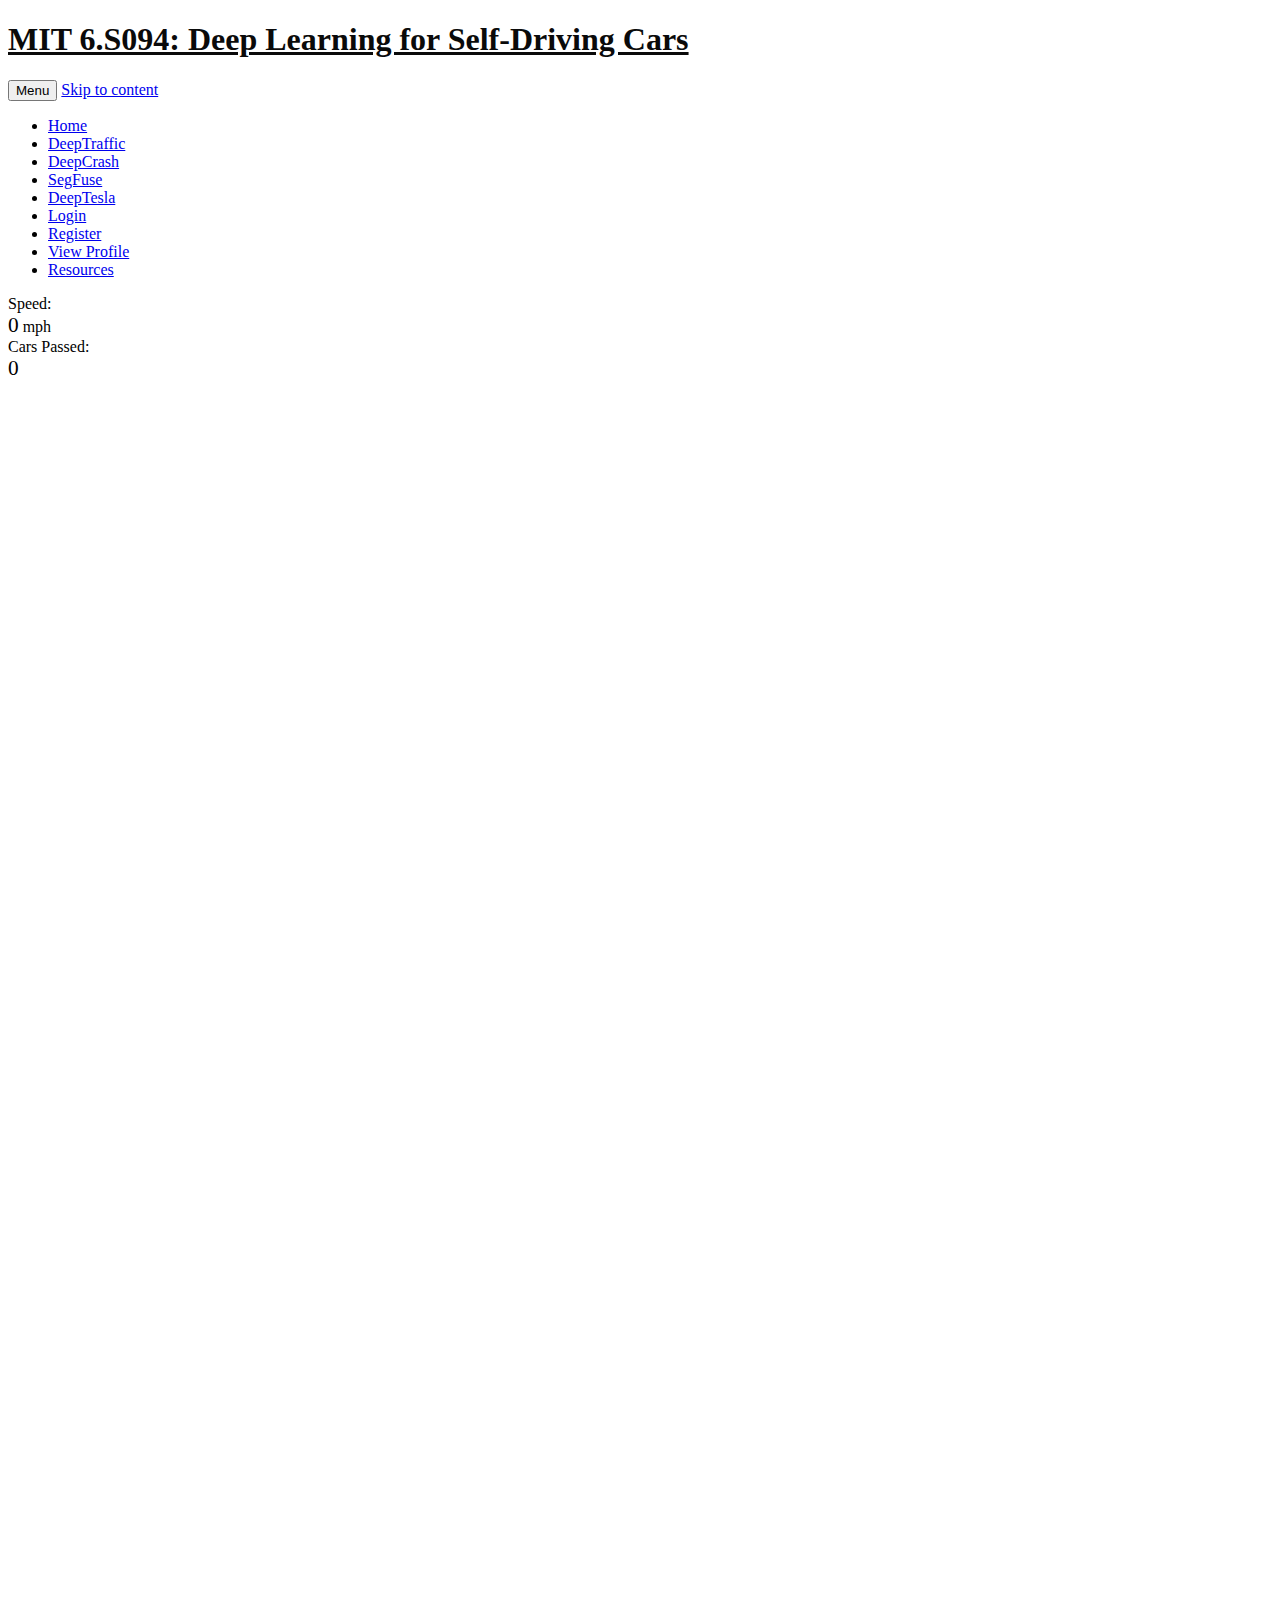
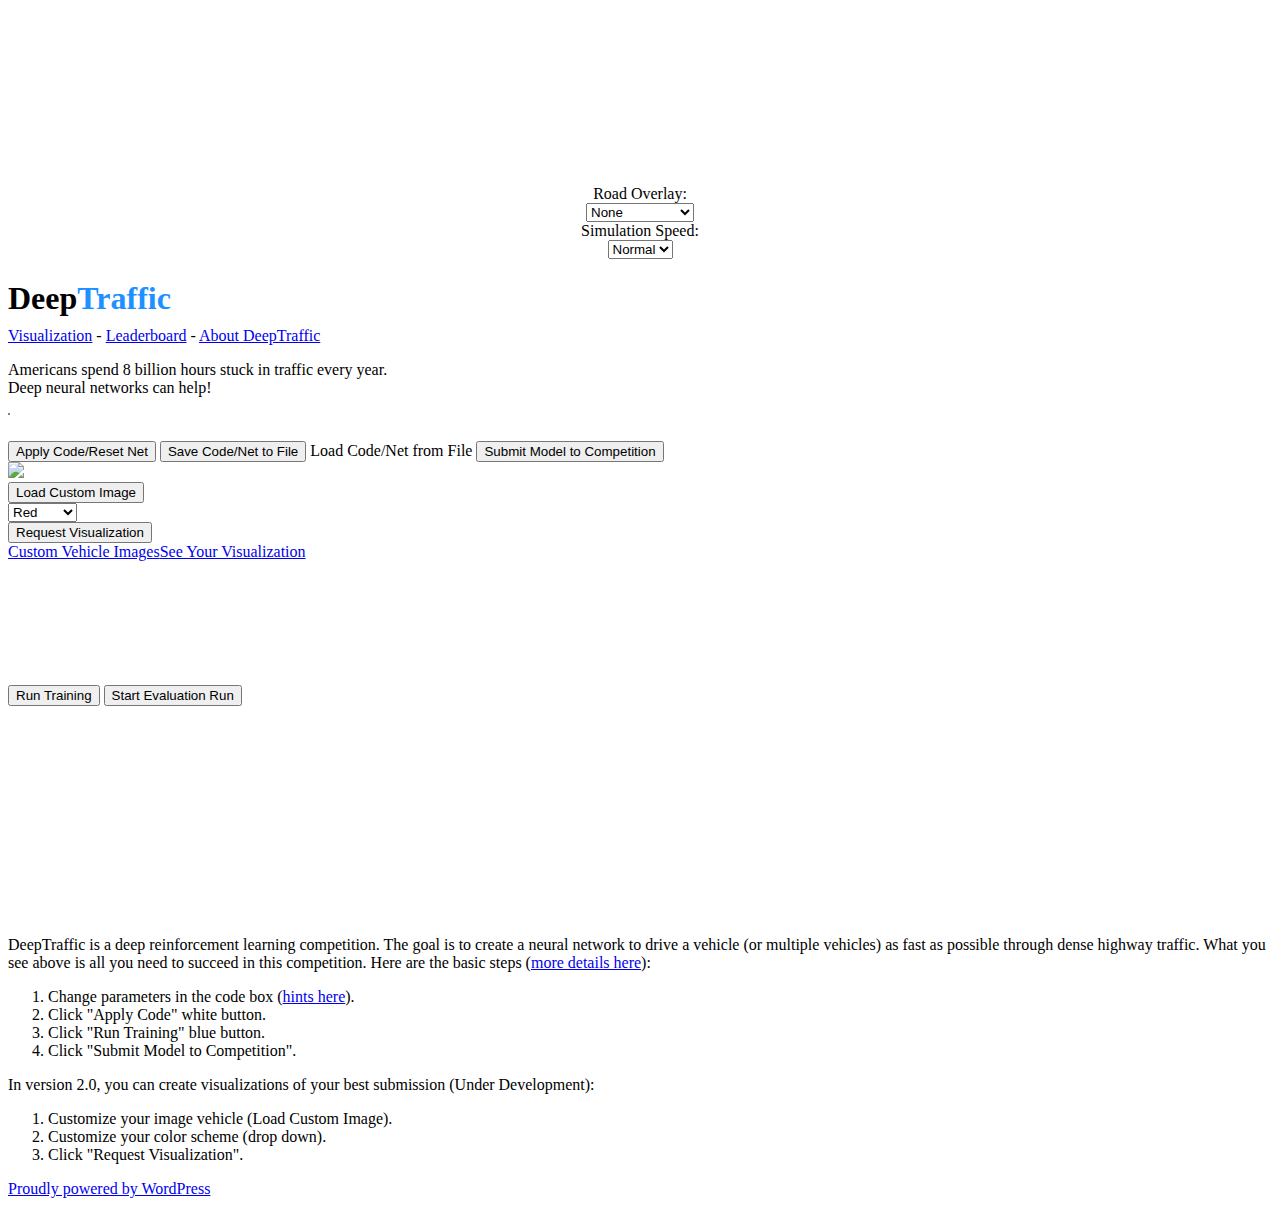
==== DeepTraffic  MIT 6_S094 Deep Learning for Self-Driving Cars.htm @ 1f29df71 "反压缩了js文件" ====
﻿<!DOCTYPE HTML>
<!-- saved from url=(0044)https://selfdrivingcars.mit.edu/deeptraffic/ -->
<!DOCTYPE html PUBLIC "" ""><!--[if IE 7]>
<html class="ie ie7" lang="en-US">
<![endif]--><!--[if IE 8]>
<html class="ie ie8" lang="en-US">
<![endif]--><!--[if !(IE 7) & !(IE 8)]><!--><HTML 
lang="en-US"><!--<![endif]--><HEAD><META content="IE=11.0000" 
http-equiv="X-UA-Compatible">
     
<META charset="UTF-8">     
<META name="viewport" content="width=device-width">     
<META name="description" content="An introduction to deep learning through the applied task of building a self-driving car. Taught by Lex Fridman."> 
    
<META name="keywords" content="deep learning,lex fridman,self-driving cars,mit"> 
    <TITLE>DeepTraffic | MIT 6.S094: Deep Learning for Self-Driving Cars</TITLE> 
    <LINK href="http://gmpg.org/xfn/11" rel="profile">     <LINK href="https://selfdrivingcars.mit.edu/wordpress/xmlrpc.php" 
rel="pingback">         <!--[if lt IE 9]>
    <script src="https://selfdrivingcars.mit.edu/wordpress/wp-content/themes/twentytwelve/js/html5.js" type="text/javascript"></script>
    <![endif]--> 
    <!-- This site is optimized with the Yoast SEO plugin v7.7.3 - https://yoast.com/wordpress/plugins/seo/ --> 
<LINK href="https://selfdrivingcars.mit.edu/deeptraffic/" rel="canonical"> 
<SCRIPT type="application/ld+json">{"@context":"https:\/\/schema.org","@type":"Organization","url":"https:\/\/selfdrivingcars.mit.edu\/","sameAs":["https:\/\/www.facebook.com\/lexfridman","https:\/\/www.instagram.com\/lexfridman\/","https:\/\/www.linkedin.com\/in\/lexfridman\/","http:\/\/www.youtube.com\/lexfridman","https:\/\/twitter.com\/LexFridman"],"@id":"https:\/\/selfdrivingcars.mit.edu\/#organization","name":"MIT 6.S094: Deep Learning for Self-Driving Cars","logo":"http:\/\/selfdrivingcars.mit.edu\/wordpress\/wp-content\/uploads\/2017\/12\/share_image.png"}</SCRIPT>
 <!-- / Yoast SEO plugin. --> <LINK href="//fonts.googleapis.com" rel="dns-prefetch"> 
<LINK href="//s.w.org" rel="dns-prefetch"> <LINK href="https://fonts.gstatic.com" 
rel="preconnect" crossorigin=""> <LINK title="MIT 6.S094: Deep Learning for Self-Driving Cars » Feed" 
href="https://selfdrivingcars.mit.edu/feed/" rel="alternate" type="application/rss+xml"> 
<LINK title="MIT 6.S094: Deep Learning for Self-Driving Cars » Comments Feed" 
href="https://selfdrivingcars.mit.edu/comments/feed/" rel="alternate" type="application/rss+xml">
		 
<SCRIPT type="text/javascript">
			window._wpemojiSettings = {"baseUrl":"https:\/\/s.w.org\/images\/core\/emoji\/2.4\/72x72\/","ext":".png","svgUrl":"https:\/\/s.w.org\/images\/core\/emoji\/2.4\/svg\/","svgExt":".svg","source":{"concatemoji":"https:\/\/selfdrivingcars.mit.edu\/wordpress\/wp-includes\/js\/wp-emoji-release.min.js?ver=4.9.7"}};
			!function(a,b,c){function d(a,b){var c=String.fromCharCode;l.clearRect(0,0,k.width,k.height),l.fillText(c.apply(this,a),0,0);var d=k.toDataURL();l.clearRect(0,0,k.width,k.height),l.fillText(c.apply(this,b),0,0);var e=k.toDataURL();return d===e}function e(a){var b;if(!l||!l.fillText)return!1;switch(l.textBaseline="top",l.font="600 32px Arial",a){case"flag":return!(b=d([55356,56826,55356,56819],[55356,56826,8203,55356,56819]))&&(b=d([55356,57332,56128,56423,56128,56418,56128,56421,56128,56430,56128,56423,56128,56447],[55356,57332,8203,56128,56423,8203,56128,56418,8203,56128,56421,8203,56128,56430,8203,56128,56423,8203,56128,56447]),!b);case"emoji":return b=d([55357,56692,8205,9792,65039],[55357,56692,8203,9792,65039]),!b}return!1}function f(a){var c=b.createElement("script");c.src=a,c.defer=c.type="text/javascript",b.getElementsByTagName("head")[0].appendChild(c)}var g,h,i,j,k=b.createElement("canvas"),l=k.getContext&&k.getContext("2d");for(j=Array("flag","emoji"),c.supports={everything:!0,everythingExceptFlag:!0},i=0;i<j.length;i++)c.supports[j[i]]=e(j[i]),c.supports.everything=c.supports.everything&&c.supports[j[i]],"flag"!==j[i]&&(c.supports.everythingExceptFlag=c.supports.everythingExceptFlag&&c.supports[j[i]]);c.supports.everythingExceptFlag=c.supports.everythingExceptFlag&&!c.supports.flag,c.DOMReady=!1,c.readyCallback=function(){c.DOMReady=!0},c.supports.everything||(h=function(){c.readyCallback()},b.addEventListener?(b.addEventListener("DOMContentLoaded",h,!1),a.addEventListener("load",h,!1)):(a.attachEvent("onload",h),b.attachEvent("onreadystatechange",function(){"complete"===b.readyState&&c.readyCallback()})),g=c.source||{},g.concatemoji?f(g.concatemoji):g.wpemoji&&g.twemoji&&(f(g.twemoji),f(g.wpemoji)))}(window,document,window._wpemojiSettings);
		</SCRIPT>
		 
<STYLE type="text/css">
img.wp-smiley,
img.emoji {
	display: inline !important;
	border: none !important;
	box-shadow: none !important;
	height: 1em !important;
	width: 1em !important;
	margin: 0 .07em !important;
	vertical-align: -0.1em !important;
	background: none !important;
	padding: 0 !important;
}
</STYLE>
 <LINK id="dashicons-css" href="DeepTraffic%20%20MIT%206_S094%20Deep%20Learning%20for%20Self-Driving%20Cars_files/dashicons.min.css" 
rel="stylesheet" type="text/css" media="all"> <LINK id="thickbox-css" href="DeepTraffic%20%20MIT%206_S094%20Deep%20Learning%20for%20Self-Driving%20Cars_files/thickbox.css" 
rel="stylesheet" type="text/css" media="all"> <LINK id="wppb-cpm-style-frontend-css" 
href="DeepTraffic%20%20MIT%206_S094%20Deep%20Learning%20for%20Self-Driving%20Cars_files/style-frontend.css" 
rel="stylesheet" type="text/css" media="all"> <LINK id="wppb-mailchimp-integration-css" 
href="DeepTraffic%20%20MIT%206_S094%20Deep%20Learning%20for%20Self-Driving%20Cars_files/style-front-end.css" 
rel="stylesheet" type="text/css" media="all"> <LINK id="twentytwelve-style-css" 
href="DeepTraffic%20%20MIT%206_S094%20Deep%20Learning%20for%20Self-Driving%20Cars_files/style.css" 
rel="stylesheet" type="text/css" media="all"> <LINK id="child-style-css" href="DeepTraffic%20%20MIT%206_S094%20Deep%20Learning%20for%20Self-Driving%20Cars_files/style(1).css" 
rel="stylesheet" type="text/css" media="all"> <LINK id="twentytwelve-fonts-css" 
href="https://fonts.googleapis.com/css?family=Open+Sans:400italic,700italic,400,700&amp;subset=latin,latin-ext" 
rel="stylesheet" type="text/css" media="all"> <!--[if lt IE 9]>
<link rel='stylesheet' id='twentytwelve-ie-css'  href='https://selfdrivingcars.mit.edu/wordpress/wp-content/themes/twentytwelve/css/ie.css?ver=20121010' type='text/css' media='all' />
<![endif]--> 
<LINK id="lgc-unsemantic-grid-responsive-tablet-css" href="DeepTraffic%20%20MIT%206_S094%20Deep%20Learning%20for%20Self-Driving%20Cars_files/unsemantic-grid-responsive-tablet.css" 
rel="stylesheet" type="text/css" media="all"> <LINK id="amrusers-css" href="DeepTraffic%20%20MIT%206_S094%20Deep%20Learning%20for%20Self-Driving%20Cars_files/amrusersfront.css" 
rel="stylesheet" type="text/css" media="all"> <LINK id="wppb_stylesheet-css" 
href="DeepTraffic%20%20MIT%206_S094%20Deep%20Learning%20for%20Self-Driving%20Cars_files/style-front-end(1).css" 
rel="stylesheet" type="text/css" media="all"> 
<SCRIPT src="DeepTraffic%20%20MIT%206_S094%20Deep%20Learning%20for%20Self-Driving%20Cars_files/jquery.js" type="text/javascript"></SCRIPT>
 
<SCRIPT src="DeepTraffic%20%20MIT%206_S094%20Deep%20Learning%20for%20Self-Driving%20Cars_files/jquery-migrate.min.js" type="text/javascript"></SCRIPT>
 
<SCRIPT src="DeepTraffic%20%20MIT%206_S094%20Deep%20Learning%20for%20Self-Driving%20Cars_files/wppb_cpm_main.js" type="text/javascript"></SCRIPT>
 <LINK href="https://selfdrivingcars.mit.edu/wp-json/" rel="https://api.w.org/"> 
<LINK title="RSD" href="https://selfdrivingcars.mit.edu/wordpress/xmlrpc.php?rsd" 
rel="EditURI" type="application/rsd+xml"> <LINK href="https://selfdrivingcars.mit.edu/wordpress/wp-includes/wlwmanifest.xml" 
rel="wlwmanifest" type="application/wlwmanifest+xml"> 
<META name="GENERATOR" content="MSHTML 11.00.10570.1001"> <LINK href="https://selfdrivingcars.mit.edu/?p=2112" 
rel="shortlink"> <LINK href="https://selfdrivingcars.mit.edu/wp-json/oembed/1.0/embed?url=https%3A%2F%2Fselfdrivingcars.mit.edu%2Fdeeptraffic%2F" 
rel="alternate" type="application/json+oembed"> <LINK href="https://selfdrivingcars.mit.edu/wp-json/oembed/1.0/embed?url=https%3A%2F%2Fselfdrivingcars.mit.edu%2Fdeeptraffic%2F&amp;format=xml" 
rel="alternate" type="text/xml+oembed">		 <!--[if lt IE 9]>
			<link rel="stylesheet" href="https://selfdrivingcars.mit.edu/wordpress/wp-content/plugins/lightweight-grid-columns/css/ie.min.css" />
		<![endif]-->
	 <!-- Plugin: Open external links a new window. Plugin by Kristian Risager Larsen, http://kristianrisagerlarsen.dk . Download it at http://wordpress.org/extend/plugins/open-external-links-in-a-new-window/ --> 
<SCRIPT type="text/javascript">//<![CDATA[
	function external_links_in_new_windows_loop() {
		if (!document.links) {
			document.links = document.getElementsByTagName('a');
		}
		var change_link = false;
		var force = '';
		var ignore = '';

		for (var t=0; t<document.links.length; t++) {
			var all_links = document.links[t];
			change_link = false;
			
			if(document.links[t].hasAttribute('onClick') == false) {
				// forced if the address starts with http (or also https), but does not link to the current domain
				if(all_links.href.search(/^http/) != -1 && all_links.href.search('selfdrivingcars.mit.edu') == -1) {
					// alert('Changeda '+all_links.href);
					change_link = true;
				}
					
				if(force != '' && all_links.href.search(force) != -1) {
					// forced
					// alert('force '+all_links.href);
					change_link = true;
				}
				
				if(ignore != '' && all_links.href.search(ignore) != -1) {
					// alert('ignore '+all_links.href);
					// ignored
					change_link = false;
				}

				if(change_link == true) {
					// alert('Changed '+all_links.href);
					document.links[t].setAttribute('onClick', 'javascript:window.open(\''+all_links.href+'\'); return false;');
					document.links[t].removeAttribute('target');
				}
			}
		}
	}
	
	// Load
	function external_links_in_new_windows_load(func)
	{	
		var oldonload = window.onload;
		if (typeof window.onload != 'function'){
			window.onload = func;
		} else {
			window.onload = function(){
				oldonload();
				func();
			}
		}
	}

	external_links_in_new_windows_load(external_links_in_new_windows_loop);
	//]]></SCRIPT>
     
<SCRIPT>
    function hasWKGoogleAnalyticsCookie() {
      return (new RegExp('wp_wk_ga_untrack_' + document.location.hostname) ).test(document.cookie);
    }
    </SCRIPT>
           
<SCRIPT>
      if( !hasWKGoogleAnalyticsCookie() ) {
        //Google Analytics
        (function(i,s,o,g,r,a,m){i['GoogleAnalyticsObject']=r;i[r]=i[r]||function(){
        (i[r].q=i[r].q||[]).push(arguments)},i[r].l=1*new Date();a=s.createElement(o),
        m=s.getElementsByTagName(o)[0];a.async=1;a.src=g;m.parentNode.insertBefore(a,m)
        })(window,document,'script','https://www.google-analytics.com/analytics.js','ga');
        ga('create', 'UA-301574-16', 'auto');

          
        ga('send', 'pageview');
      }
      </SCRIPT>
        	 
<STYLE id="twentytwelve-header-css" type="text/css">
			.site-header h1 a,
		.site-header h2 {
			color: #0a0a0a;
		}
		</STYLE>
	 
<STYLE id="custom-background-css" type="text/css">
body.custom-background { background-color: #ffffff; }
</STYLE>
         
<SCRIPT src="DeepTraffic%20%20MIT%206_S094%20Deep%20Learning%20for%20Self-Driving%20Cars_files/convnet.js"></SCRIPT>
     
<SCRIPT src="DeepTraffic%20%20MIT%206_S094%20Deep%20Learning%20for%20Self-Driving%20Cars_files/util.js"></SCRIPT>
     
<SCRIPT src="DeepTraffic%20%20MIT%206_S094%20Deep%20Learning%20for%20Self-Driving%20Cars_files/vis.js"></SCRIPT>
     
<SCRIPT src="DeepTraffic%20%20MIT%206_S094%20Deep%20Learning%20for%20Self-Driving%20Cars_files/deepqlearn.js"></SCRIPT>
     
<SCRIPT src="DeepTraffic%20%20MIT%206_S094%20Deep%20Learning%20for%20Self-Driving%20Cars_files/croppie.min.js"></SCRIPT>
     <LINK href="DeepTraffic%20%20MIT%206_S094%20Deep%20Learning%20for%20Self-Driving%20Cars_files/croppie.css" 
rel="stylesheet">     <LINK href="DeepTraffic%20%20MIT%206_S094%20Deep%20Learning%20for%20Self-Driving%20Cars_files/sweetalert.min.css" 
rel="stylesheet">     
<SCRIPT src="DeepTraffic%20%20MIT%206_S094%20Deep%20Learning%20for%20Self-Driving%20Cars_files/sweetalert.min.js"></SCRIPT>
     <LINK href="DeepTraffic%20%20MIT%206_S094%20Deep%20Learning%20for%20Self-Driving%20Cars_files/skeleton_lex_modified.css" 
rel="stylesheet">     <LINK href="DeepTraffic%20%20MIT%206_S094%20Deep%20Learning%20for%20Self-Driving%20Cars_files/deeptraffic_style.css" 
rel="stylesheet">    </HEAD> 
<BODY class="page-template-default page page-id-2112 custom-background full-width custom-background-white custom-font-enabled">
<DIV class="hfeed site" id="page"><HEADER class="site-header" id="masthead" 
role="banner"><HGROUP>
<H1 class="site-title"><A title="MIT 6.S094: Deep Learning for Self-Driving Cars" 
href="https://selfdrivingcars.mit.edu/" rel="home">MIT 6.S094: Deep Learning for 
Self-Driving Cars</A></H1>
<H2 class="site-description"></H2></HGROUP><NAV class="main-navigation" id="site-navigation" 
role="navigation"><BUTTON class="menu-toggle">Menu</BUTTON>			 <A title="Skip to content" 
class="assistive-text" href="https://selfdrivingcars.mit.edu/deeptraffic/#content">Skip 
to content</A>			 
<DIV class="menu-menu-1-container">
<UL class="nav-menu" id="menu-menu-1">
  <LI class="menu-item menu-item-type-post_type menu-item-object-page menu-item-home menu-item-35" 
  id="menu-item-35"><A href="https://selfdrivingcars.mit.edu/">Home</A></LI>
  <LI class="menu-item menu-item-type-custom menu-item-object-custom current-menu-item menu-item-327" 
  id="menu-item-327"><A 
  href="https://selfdrivingcars.mit.edu/deeptraffic">DeepTraffic</A></LI>
  <LI class="menu-item menu-item-type-custom menu-item-object-custom menu-item-2104" 
  id="menu-item-2104"><A 
  href="https://selfdrivingcars.mit.edu/deepcrash">DeepCrash</A></LI>
  <LI class="menu-item menu-item-type-custom menu-item-object-custom menu-item-2105" 
  id="menu-item-2105"><A 
  href="https://selfdrivingcars.mit.edu/segfuse">SegFuse</A></LI>
  <LI class="menu-item menu-item-type-custom menu-item-object-custom menu-item-326" 
  id="menu-item-326"><A 
  href="https://selfdrivingcars.mit.edu/deeptesla">DeepTesla</A></LI>
  <LI class="menu-item menu-item-type-wppb_cpm_login_logout menu-item-object-custom menu-item-78" 
  id="menu-item-78"><A 
  href="https://selfdrivingcars.mit.edu/login">Login</A></LI>
  <LI class="menu-item menu-item-type-post_type menu-item-object-page menu-item-112" 
  id="menu-item-112"><A 
  href="https://selfdrivingcars.mit.edu/register/">Register</A></LI>
  <LI class="menu-item menu-item-type-post_type menu-item-object-page menu-item-325" 
  id="menu-item-325"><A href="https://selfdrivingcars.mit.edu/profile/">View 
  Profile</A></LI>
  <LI class="menu-item menu-item-type-post_type menu-item-object-page menu-item-339" 
  id="menu-item-339"><A 
  href="https://selfdrivingcars.mit.edu/resources/">Resources</A></LI></UL></DIV></NAV><!-- #site-navigation -->
			 </HEADER><!-- #masthead -->	 
<DIV class="wrapper" id="main"><IMG id="whiteCarSmall" style="display: none;" 
src="DeepTraffic%20%20MIT%206_S094%20Deep%20Learning%20for%20Self-Driving%20Cars_files/car-white-small.png"> 
<IMG id="redCarSmall" style="display: none;" src="DeepTraffic%20%20MIT%206_S094%20Deep%20Learning%20for%20Self-Driving%20Cars_files/car-red-small.png"> 
<DIV class="mainContainer">
<DIV class="infoCol">
<DIV class="speedBox">      Speed: <BR><SPAN id="mph" 
style="font-size: 16pt;">0</SPAN> mph<BR> Cars Passed: <BR><SPAN id="passed" 
style="font-size: 16pt;">0</SPAN>     </DIV></DIV>
<DIV class="gameCol"><CANVAS width="400" height="1400" id="canvas"></CANVAS>     
<BR>
<DIV style="text-align: center;"><SPAN>Road Overlay:</SPAN>       <BR><SELECT 
class="button-small" onchange="setDrawingStyle(this)"><OPTION 
  value="normal">None</OPTION>         <OPTION value="cutout">Learning 
  Input</OPTION>         <OPTION value="safety">Safety System</OPTION>         
  <OPTION value="full">Full Map</OPTION>       </SELECT><BR><SPAN>Simulation 
Speed:</SPAN>       <BR><SELECT class="button-small" onchange="setFast(this.value == 'true')"><OPTION 
  value="false">Normal</OPTION>         <OPTION value="true">Fast</OPTION>       
</SELECT>     </DIV></DIV>
<DIV class="codeCol">
<DIV class="headline">
<H1 style="margin-bottom: 10px;">Deep<SPAN 
style="color: dodgerblue;">Traffic</SPAN></H1><!--            <a style="color: inherit;" href="/">Main Page</a>--> 
      <A href="https://selfdrivingcars.mit.edu/deeptraffic-visualization" 
target="_blank">Visualization</A>      - <A href="https://selfdrivingcars.mit.edu/deeptraffic-leaderboard" 
target="_blank">Leaderboard</A>      - <A href="https://selfdrivingcars.mit.edu/deeptraffic-about" 
target="_blank">About DeepTraffic</A>       
<P>Americans spend 8 billion hours stuck in traffic every year.<BR>Deep neural 
networks can help!</P></DIV>
<DIV class="codeBox" id="container" style="border: 1px solid grey; border-image: none; vertical-align: top; display: inline-block;"></DIV>
<DIV style="margin-top: 10px;"><BUTTON class="button-small" 
onclick="run()">Apply Code/Reset Net</BUTTON>       <BUTTON class="button-small" 
id="downloadCodeButton">Save Code/Net to File</BUTTON>       <A id="blobDownload" 
style="display: none;"></A>       <LABEL class="button button-small" for="filePicker">Load 
Code/Net from File</LABEL>       
<INPUT id="filePicker" style="display: none;" onchange="readFile(this)" type="file"> 
      <BUTTON class="button-small" onclick="submitNet()">Submit Model to 
Competition</BUTTON>     </DIV>
<DIV>
<DIV id="vehicle-div">
<DIV id="croppie-container" style="display: none;"></DIV>
<DIV><IMG id="vehicle" src="DeepTraffic%20%20MIT%206_S094%20Deep%20Learning%20for%20Self-Driving%20Cars_files/car-red.png"></DIV>
<DIV><BUTTON class="button-primary button-small" id="cropImage" style="display: none;">cropImage</BUTTON> 
          <BUTTON class="button-small" id="loadFile">Load Custom Image</BUTTON>  
         
<DIV><SELECT name="colors" class="button-small" id="colorscheme"><OPTION id="red" 
  value="#FF0000">Red</OPTION>               <OPTION id="maroon" 
  value="#800000">Maroon</OPTION>               <OPTION id="black" value="#000000">Black</OPTION> 
                <OPTION id="silver" value="#C0C0C0">Sliver</OPTION>              
   <OPTION id="yellow" value="#FFFF00">Yellow</OPTION>               <OPTION id="lime" 
  value="#00FF00">Lime</OPTION>               <OPTION id="green" 
  value="#008000">Green</OPTION>               <OPTION id="aqua" 
  value="#00FFFF">Aqua</OPTION>               <OPTION id="teal" 
  value="#008080">Teal</OPTION>               <OPTION id="blue" 
  value="#0000FF">Blue</OPTION>               <OPTION id="navy" 
  value="#0000F0">Navy</OPTION>               <OPTION id="fuchsia" value="#FF00FF">Fuchsia</OPTION> 
                <OPTION id="purple" value="#800080">Purple</OPTION>             
</SELECT>           </DIV>
<DIV><BUTTON class="button-small" id="requestVisualization">Request 
Visualization</BUTTON>           </DIV></DIV>
<DIV class="example-links"><A href="https://selfdrivingcars.mit.edu/deeptraffic-custom-car-gallery/" 
target="_blank">Custom Vehicle Images</A><A href="https://selfdrivingcars.mit.edu/deeptraffic-visualization/" 
target="_blank">See Your Visualization</A></DIV></DIV>
<DIV><CANVAS width="350" height="120" id="graph_canvas"></CANVAS>         <BR>
<DIV style="margin-bottom: 10px;"><BUTTON class="button-small button-primary" 
id="trainButton" onclick="train()">Run Training</BUTTON>           <PROGRESS id="trainProgress" 
style="display: none;" value="0" max="100"></PROGRESS>           <BUTTON class="button-small button-primary" 
id="evalButton" onclick="startEvalRun()">Start Evaluation Run           
</BUTTON>           <PROGRESS id="evalProgress" style="display: none;" value="0" 
max="100"></PROGRESS>         </DIV>
<DIV style="width: 449px; overflow: auto;"><CANVAS width="550" height="200" id="net_canvas"></CANVAS> 
          <BR></DIV></DIV></DIV></DIV></DIV>
<P>    DeepTraffic is a deep reinforcement learning competition. The goal is to 
create a neural network to drive a vehicle (or multiple vehicles) as fast as 
possible through dense highway traffic. What you see above is all you need to 
succeed in this competition. Here are the basic steps (<A href="https://selfdrivingcars.mit.edu/deeptraffic-about/">more 
details here</A>): </P>
<OL>
  <LI>Change parameters in the code box (<A href="https://selfdrivingcars.mit.edu/deeptraffic-about/">hints 
  here</A>).</LI>
  <LI>Click "Apply Code" white button.</LI>
  <LI>Click "Run Training" blue button.</LI>
  <LI>Click "Submit Model to Competition".</LI></OL>
<P>    In version 2.0, you can create visualizations of your best submission 
(Under Development): </P>
<OL>
  <LI>Customize your image vehicle (Load Custom Image).</LI>
  <LI>Customize your color scheme (drop down).</LI>
  <LI>Click "Request Visualization".</LI></OL>
<SCRIPT src="DeepTraffic%20%20MIT%206_S094%20Deep%20Learning%20for%20Self-Driving%20Cars_files/helperStuff.js"></SCRIPT>
 
<SCRIPT id="sampleCode" type="text/javascript">
//<![CDATA[

// a few things don't have var in front of them - they update already existing variables the game needs
lanesSide = 0;
patchesAhead = 1;
patchesBehind = 0;
trainIterations = 10000;

// the number of other autonomous vehicles controlled by your network
otherAgents = 0; // max of 10

var num_inputs = (lanesSide * 2 + 1) * (patchesAhead + patchesBehind);
var num_actions = 5;
var temporal_window = 3;
var network_size = num_inputs * temporal_window + num_actions * temporal_window + num_inputs;

var layer_defs = [];
    layer_defs.push({
    type: 'input',
    out_sx: 1,
    out_sy: 1,
    out_depth: network_size
});
layer_defs.push({
    type: 'fc',
    num_neurons: 1,
    activation: 'relu'
});
layer_defs.push({
    type: 'regression',
    num_neurons: num_actions
});

var tdtrainer_options = {
    learning_rate: 0.001,
    momentum: 0.0,
    batch_size: 64,
    l2_decay: 0.01
};

var opt = {};
opt.temporal_window = temporal_window;
opt.experience_size = 3000;
opt.start_learn_threshold = 500;
opt.gamma = 0.7;
opt.learning_steps_total = 10000;
opt.learning_steps_burnin = 1000;
opt.epsilon_min = 0.0;
opt.epsilon_test_time = 0.0;
opt.layer_defs = layer_defs;
opt.tdtrainer_options = tdtrainer_options;

brain = new deepqlearn.Brain(num_inputs, num_actions, opt);

learn = function (state, lastReward) {
brain.backward(lastReward);
var action = brain.forward(state);

draw_net();
draw_stats();

return action;
}

//]]>
</SCRIPT>
 
<SCRIPT src="DeepTraffic%20%20MIT%206_S094%20Deep%20Learning%20for%20Self-Driving%20Cars_files/gameopt.js"></SCRIPT>
 
<SCRIPT src="DeepTraffic%20%20MIT%206_S094%20Deep%20Learning%20for%20Self-Driving%20Cars_files/loader.js"></SCRIPT>
 
<SCRIPT src="DeepTraffic%20%20MIT%206_S094%20Deep%20Learning%20for%20Self-Driving%20Cars_files/site.js"></SCRIPT>
 <INPUT id="inputCarToLoad" style="display: none;" type="file" accept=".png"> 
<SCRIPT src="DeepTraffic%20%20MIT%206_S094%20Deep%20Learning%20for%20Self-Driving%20Cars_files/image_uploader.js"></SCRIPT>
	 </DIV><!-- #main .wrapper -->	 <FOOTER id="colophon" role="contentinfo">
<DIV class="site-info"><A title="Semantic Personal Publishing Platform" href="https://wordpress.org/">Proudly 
powered by WordPress</A>		 </DIV><!-- .site-info -->	 </FOOTER><!-- #colophon --> 
</DIV><!-- #page --> 
<SCRIPT type="text/javascript">
/* <![CDATA[ */
var thickboxL10n = {"next":"Next >","prev":"< Prev","image":"Image","of":"of","close":"Close","noiframes":"This feature requires inline frames. You have iframes disabled or your browser does not support them.","loadingAnimation":"https:\/\/selfdrivingcars.mit.edu\/wordpress\/wp-includes\/js\/thickbox\/loadingAnimation.gif"};
/* ]]> */
</SCRIPT>
 
<SCRIPT src="DeepTraffic%20%20MIT%206_S094%20Deep%20Learning%20for%20Self-Driving%20Cars_files/thickbox.js" type="text/javascript"></SCRIPT>
 
<SCRIPT src="DeepTraffic%20%20MIT%206_S094%20Deep%20Learning%20for%20Self-Driving%20Cars_files/navigation.js" type="text/javascript"></SCRIPT>
 
<SCRIPT src="DeepTraffic%20%20MIT%206_S094%20Deep%20Learning%20for%20Self-Driving%20Cars_files/wp-embed.min.js" type="text/javascript"></SCRIPT>
 </BODY></HTML>
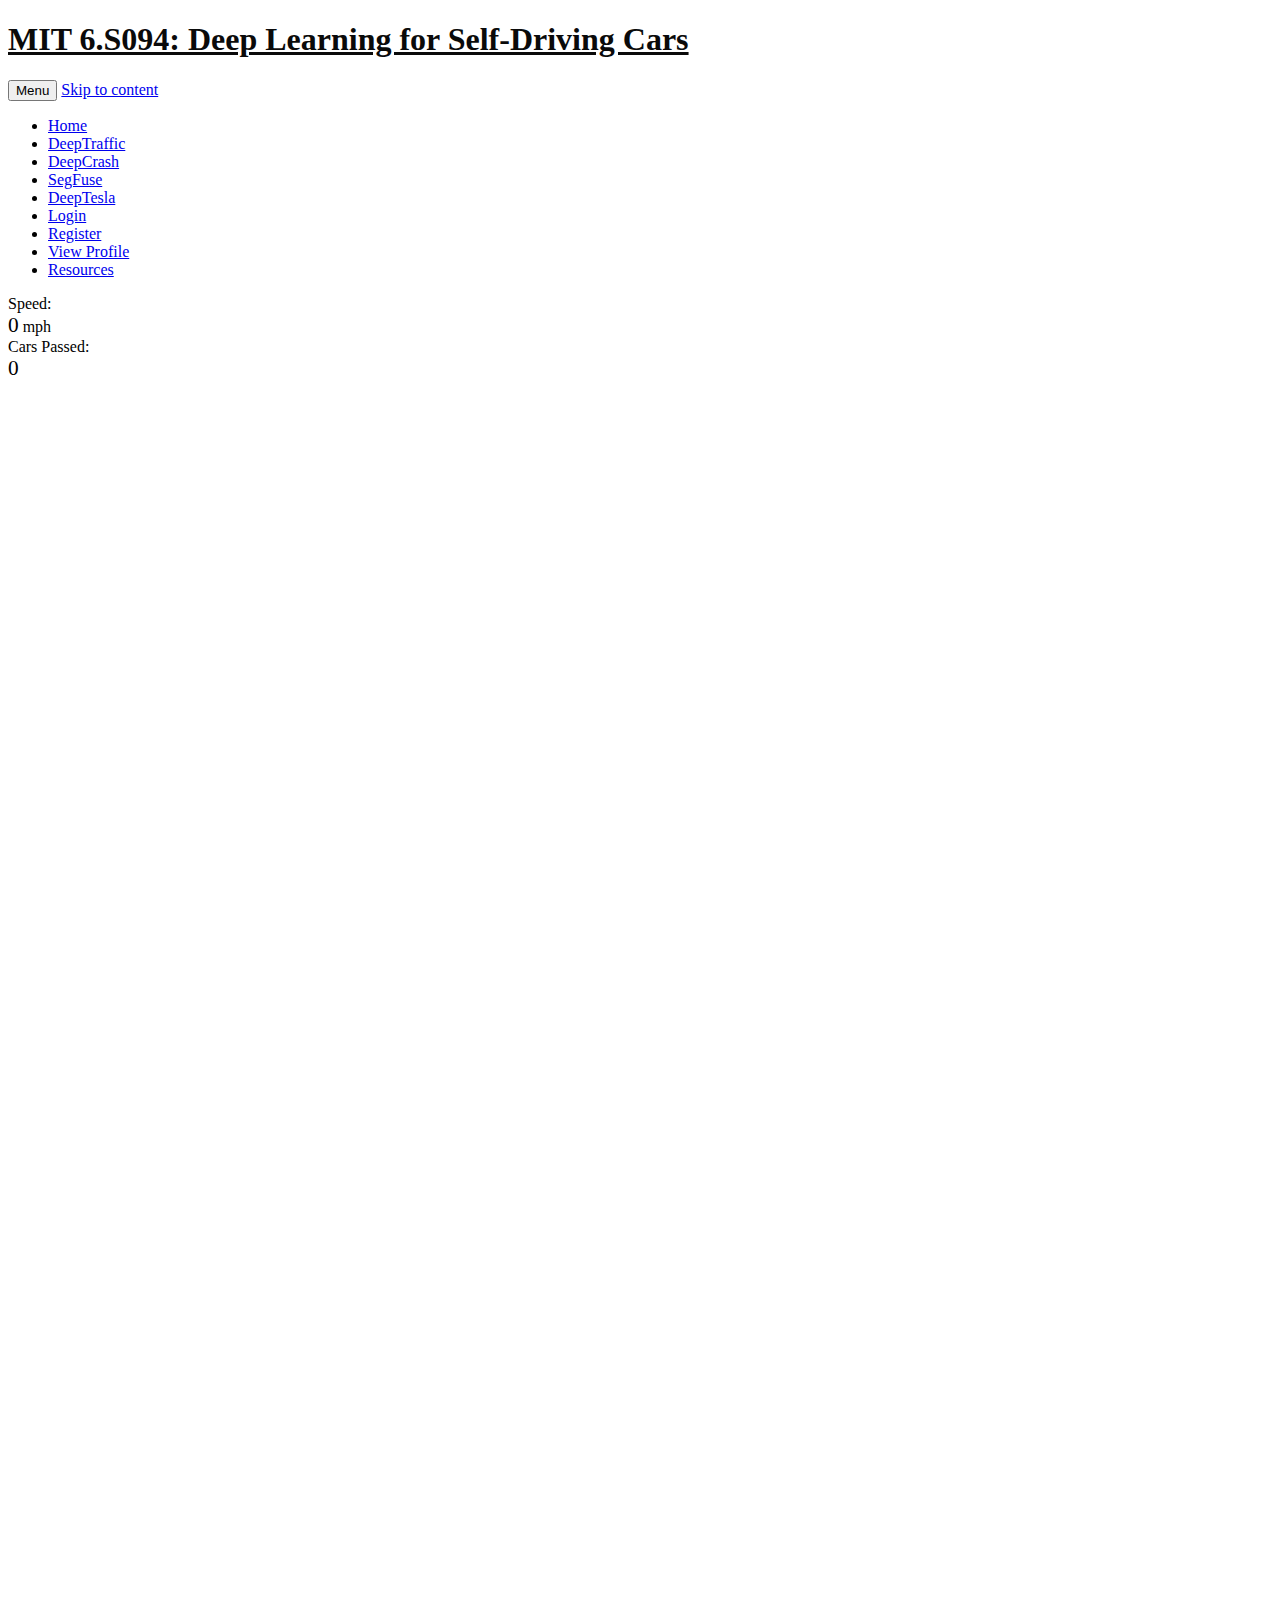
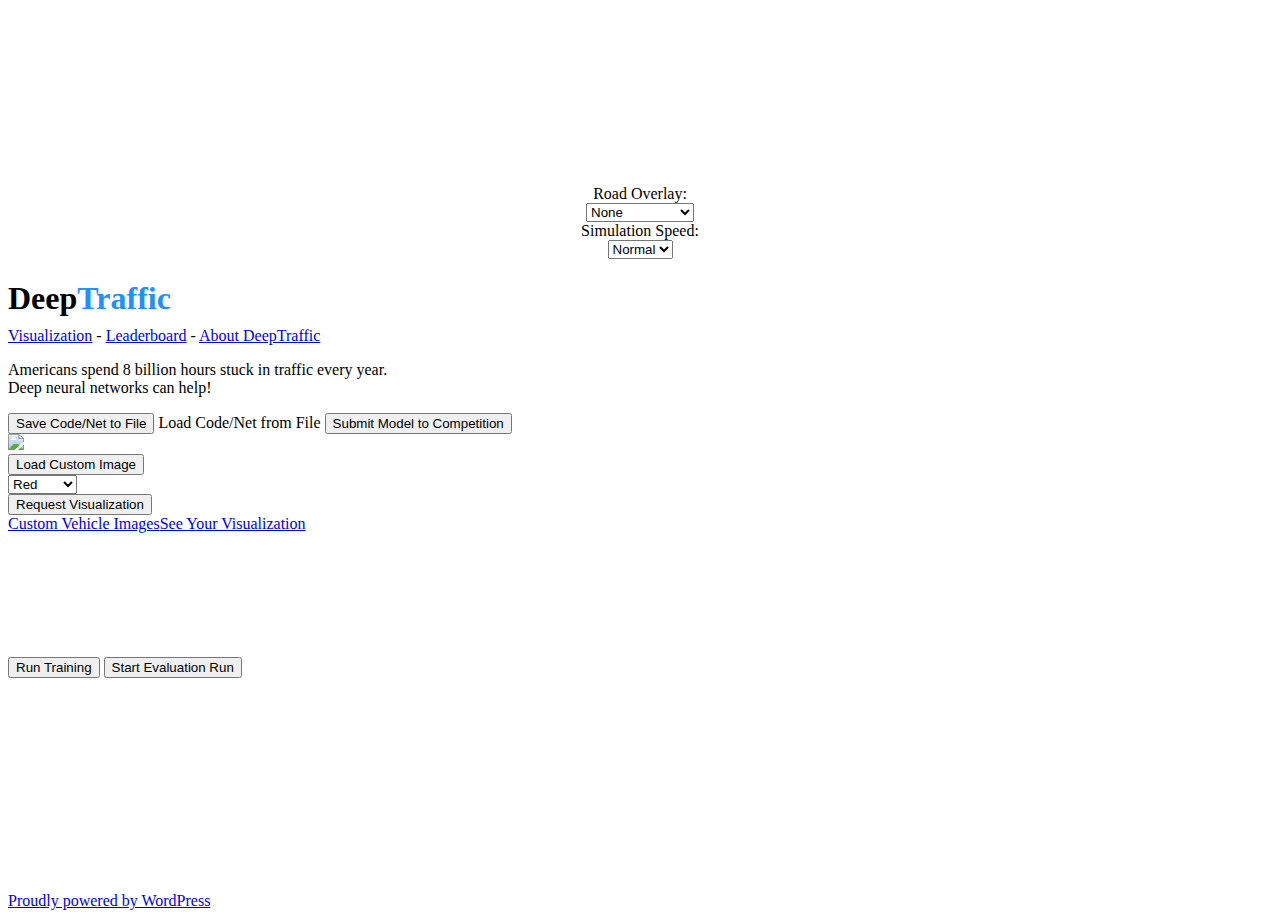
==== commit df56da06: "第一次修改，删掉了一些多余的东西，数据处理还没有实现" ====
--- a/DeepTraffic  MIT 6_S094 Deep Learning for Self-Driving Cars.htm
+++ b/DeepTraffic  MIT 6_S094 Deep Learning for Self-Driving Cars.htm
@@ -85,21 +85,23 @@
 <SCRIPT type="text/javascript">//<![CDATA[
 	function external_links_in_new_windows_loop() {
 		if (!document.links) {
-			document.links = document.getElementsByTagName('a');
+			document.links = document.getElementsByTagName('a');//返回带有指定标签名的对象连接。找到tag是a的文件链接，下文看出是一个二维数组
 		}
-		var change_link = false;
+		var change_link = false;//初始化链接为false
 		var force = '';
 		var ignore = '';
 
 		for (var t=0; t<document.links.length; t++) {
-			var all_links = document.links[t];
-			change_link = false;
+			var all_links = document.links[t];//取出链接的每一个字符存在all_links里面
+			change_link = false;//初始设定链接没有改变
 			
-			if(document.links[t].hasAttribute('onClick') == false) {
-				// forced if the address starts with http (or also https), but does not link to the current domain
+			if(document.links[t].hasAttribute('onClick') == false) {//如果链接中的第t个字符串中包含了onClick这个操作，如果有按钮被按下
+				// forced if the address starts with http (or also https), but does not link to the current domain。如果地址以http(或https)开头，但不链接到当前域，则强制执行
 				if(all_links.href.search(/^http/) != -1 && all_links.href.search('selfdrivingcars.mit.edu') == -1) {
+				    //超链接如果有http并且有selfdrivingcars.mit.edu
 					// alert('Changeda '+all_links.href);
-					change_link = true;
+					change_link = true;//链接有改变
+
 				}
 					
 				if(force != '' && all_links.href.search(force) != -1) {
@@ -145,17 +147,26 @@
       return (new RegExp('wp_wk_ga_untrack_' + document.location.hostname) ).test(document.cookie);
     }
     </SCRIPT>
-           
+
+    <!--这一部分在初始化GA，GA是强大的网站流量分析工具-->
 <SCRIPT>
       if( !hasWKGoogleAnalyticsCookie() ) {
         //Google Analytics
-        (function(i,s,o,g,r,a,m){i['GoogleAnalyticsObject']=r;i[r]=i[r]||function(){
-        (i[r].q=i[r].q||[]).push(arguments)},i[r].l=1*new Date();a=s.createElement(o),
-        m=s.getElementsByTagName(o)[0];a.async=1;a.src=g;m.parentNode.insertBefore(a,m)
+          //下面都是初始化GA的操作
+        (function(i,s,o,g,r,a,m){
+            i['GoogleAnalyticsObject']=r;
+            i[r]=i[r]||function(){
+                (i[r].q=i[r].q||[]).push(arguments)
+            }
+            ,i[r].l=1*new Date();
+            a=s.createElement(o),
+                m=s.getElementsByTagName(o)[0];
+            a.async=1;
+            a.src=g;
+            m.parentNode.insertBefore(a,m)
         })(window,document,'script','https://www.google-analytics.com/analytics.js','ga');
         ga('create', 'UA-301574-16', 'auto');
-
-          
+        //创建代码中的跟踪器，像这样创建的跟踪器对象其name为t0，ID为UA-301574-16
         ga('send', 'pageview');
       }
       </SCRIPT>
@@ -180,21 +191,32 @@
 <SCRIPT src="DeepTraffic%20%20MIT%206_S094%20Deep%20Learning%20for%20Self-Driving%20Cars_files/deepqlearn.js"></SCRIPT>
      
 <SCRIPT src="DeepTraffic%20%20MIT%206_S094%20Deep%20Learning%20for%20Self-Driving%20Cars_files/croppie.min.js"></SCRIPT>
-     <LINK href="DeepTraffic%20%20MIT%206_S094%20Deep%20Learning%20for%20Self-Driving%20Cars_files/croppie.css" 
-rel="stylesheet">     <LINK href="DeepTraffic%20%20MIT%206_S094%20Deep%20Learning%20for%20Self-Driving%20Cars_files/sweetalert.min.css" 
-rel="stylesheet">     
+     <LINK href="DeepTraffic%20%20MIT%206_S094%20Deep%20Learning%20for%20Self-Driving%20Cars_files/croppie.css"
+rel="stylesheet">
+    <LINK href="DeepTraffic%20%20MIT%206_S094%20Deep%20Learning%20for%20Self-Driving%20Cars_files/sweetalert.min.css"
+rel="stylesheet">
+
 <SCRIPT src="DeepTraffic%20%20MIT%206_S094%20Deep%20Learning%20for%20Self-Driving%20Cars_files/sweetalert.min.js"></SCRIPT>
      <LINK href="DeepTraffic%20%20MIT%206_S094%20Deep%20Learning%20for%20Self-Driving%20Cars_files/skeleton_lex_modified.css" 
-rel="stylesheet">     <LINK href="DeepTraffic%20%20MIT%206_S094%20Deep%20Learning%20for%20Self-Driving%20Cars_files/deeptraffic_style.css" 
-rel="stylesheet">    </HEAD> 
+rel="stylesheet">
+    <LINK href="DeepTraffic%20%20MIT%206_S094%20Deep%20Learning%20for%20Self-Driving%20Cars_files/deeptraffic_style.css"
+rel="stylesheet">
+</HEAD>
 <BODY class="page-template-default page page-id-2112 custom-background full-width custom-background-white custom-font-enabled">
 <DIV class="hfeed site" id="page"><HEADER class="site-header" id="masthead" 
 role="banner"><HGROUP>
+
+
 <H1 class="site-title"><A title="MIT 6.S094: Deep Learning for Self-Driving Cars" 
 href="https://selfdrivingcars.mit.edu/" rel="home">MIT 6.S094: Deep Learning for 
 Self-Driving Cars</A></H1>
-<H2 class="site-description"></H2></HGROUP><NAV class="main-navigation" id="site-navigation" 
-role="navigation"><BUTTON class="menu-toggle">Menu</BUTTON>			 <A title="Skip to content" 
+
+
+<H2 class="site-description"></H2></HGROUP>
+
+    <NAV class="main-navigation" id="site-navigation"
+role="navigation"><BUTTON class="menu-toggle">Menu</BUTTON>
+        <A title="Skip to content"
 class="assistive-text" href="https://selfdrivingcars.mit.edu/deeptraffic/#content">Skip 
 to content</A>			 
 <DIV class="menu-menu-1-container">
@@ -202,23 +224,17 @@
   <LI class="menu-item menu-item-type-post_type menu-item-object-page menu-item-home menu-item-35" 
   id="menu-item-35"><A href="https://selfdrivingcars.mit.edu/">Home</A></LI>
   <LI class="menu-item menu-item-type-custom menu-item-object-custom current-menu-item menu-item-327" 
-  id="menu-item-327"><A 
-  href="https://selfdrivingcars.mit.edu/deeptraffic">DeepTraffic</A></LI>
+  id="menu-item-327"><A href="https://selfdrivingcars.mit.edu/deeptraffic">DeepTraffic</A></LI>
   <LI class="menu-item menu-item-type-custom menu-item-object-custom menu-item-2104" 
-  id="menu-item-2104"><A 
-  href="https://selfdrivingcars.mit.edu/deepcrash">DeepCrash</A></LI>
+  id="menu-item-2104"><A href="https://selfdrivingcars.mit.edu/deepcrash">DeepCrash</A></LI>
   <LI class="menu-item menu-item-type-custom menu-item-object-custom menu-item-2105" 
-  id="menu-item-2105"><A 
-  href="https://selfdrivingcars.mit.edu/segfuse">SegFuse</A></LI>
+  id="menu-item-2105"><A href="https://selfdrivingcars.mit.edu/segfuse">SegFuse</A></LI>
   <LI class="menu-item menu-item-type-custom menu-item-object-custom menu-item-326" 
-  id="menu-item-326"><A 
-  href="https://selfdrivingcars.mit.edu/deeptesla">DeepTesla</A></LI>
+  id="menu-item-326"><A href="https://selfdrivingcars.mit.edu/deeptesla">DeepTesla</A></LI>
   <LI class="menu-item menu-item-type-wppb_cpm_login_logout menu-item-object-custom menu-item-78" 
-  id="menu-item-78"><A 
-  href="https://selfdrivingcars.mit.edu/login">Login</A></LI>
+  id="menu-item-78"><A href="https://selfdrivingcars.mit.edu/login">Login</A></LI>
   <LI class="menu-item menu-item-type-post_type menu-item-object-page menu-item-112" 
-  id="menu-item-112"><A 
-  href="https://selfdrivingcars.mit.edu/register/">Register</A></LI>
+  id="menu-item-112"><A href="https://selfdrivingcars.mit.edu/register/">Register</A></LI>
   <LI class="menu-item menu-item-type-post_type menu-item-object-page menu-item-325" 
   id="menu-item-325"><A href="https://selfdrivingcars.mit.edu/profile/">View 
   Profile</A></LI>
@@ -236,68 +252,84 @@
 style="font-size: 16pt;">0</SPAN>     </DIV></DIV>
 <DIV class="gameCol"><CANVAS width="400" height="1400" id="canvas"></CANVAS>     
 <BR>
-<DIV style="text-align: center;"><SPAN>Road Overlay:</SPAN>       <BR><SELECT 
-class="button-small" onchange="setDrawingStyle(this)"><OPTION 
-  value="normal">None</OPTION>         <OPTION value="cutout">Learning 
-  Input</OPTION>         <OPTION value="safety">Safety System</OPTION>         
-  <OPTION value="full">Full Map</OPTION>       </SELECT><BR><SPAN>Simulation 
-Speed:</SPAN>       <BR><SELECT class="button-small" onchange="setFast(this.value == 'true')"><OPTION 
-  value="false">Normal</OPTION>         <OPTION value="true">Fast</OPTION>       
-</SELECT>     </DIV></DIV>
+<DIV style="text-align: center;">
+    <SPAN>Road Overlay:</SPAN><BR>
+    <SELECT class="button-small" onchange="setDrawingStyle(this)">
+        <OPTION value="normal">None</OPTION>
+        <OPTION value="cutout">Learning Input</OPTION>
+        <OPTION value="safety">Safety System</OPTION>
+        <OPTION value="full">Full Map</OPTION>
+    </SELECT><BR>
+    <SPAN>Simulation Speed:</SPAN><BR>
+    <SELECT class="button-small" onchange="setFast(this.value == 'true')">
+        <OPTION value="false">Normal</OPTION>
+        <OPTION value="true">Fast</OPTION>
+    </SELECT>     </DIV></DIV>
 <DIV class="codeCol">
 <DIV class="headline">
+
+
 <H1 style="margin-bottom: 10px;">Deep<SPAN 
 style="color: dodgerblue;">Traffic</SPAN></H1><!--            <a style="color: inherit;" href="/">Main Page</a>--> 
       <A href="https://selfdrivingcars.mit.edu/deeptraffic-visualization" 
 target="_blank">Visualization</A>      - <A href="https://selfdrivingcars.mit.edu/deeptraffic-leaderboard" 
 target="_blank">Leaderboard</A>      - <A href="https://selfdrivingcars.mit.edu/deeptraffic-about" 
-target="_blank">About DeepTraffic</A>       
+target="_blank">About DeepTraffic</A>
+
+
 <P>Americans spend 8 billion hours stuck in traffic every year.<BR>Deep neural 
 networks can help!</P></DIV>
-<DIV class="codeBox" id="container" style="border: 1px solid grey; border-image: none; vertical-align: top; display: inline-block;"></DIV>
-<DIV style="margin-top: 10px;"><BUTTON class="button-small" 
-onclick="run()">Apply Code/Reset Net</BUTTON>       <BUTTON class="button-small" 
-id="downloadCodeButton">Save Code/Net to File</BUTTON>       <A id="blobDownload" 
-style="display: none;"></A>       <LABEL class="button button-small" for="filePicker">Load 
-Code/Net from File</LABEL>       
-<INPUT id="filePicker" style="display: none;" onchange="readFile(this)" type="file"> 
-      <BUTTON class="button-small" onclick="submitNet()">Submit Model to 
-Competition</BUTTON>     </DIV>
+
+<!--敲重点，这个编辑框是需要硬编码的地方，我先注释掉好了-->
+<!--<DIV class="codeBox" id="container" style="border: 1px solid grey; border-image: none; vertical-align: top; display: inline-block;"></DIV>-->
+
+<DIV style="margin-top: 10px;">
+    <!--很明显这个button不能要，因为我都硬编码了，还要应用这个按钮干啥！,那我就注释掉好了-->
+    <!--<BUTTON class="button-small" onclick="run()">Apply Code/Reset Net</BUTTON>-->
+    <BUTTON class="button-small" id="downloadCodeButton">Save Code/Net to File</BUTTON>
+    <A id="blobDownload" style="display: none;"></A>
+    <LABEL class="button button-small" for="filePicker">Load Code/Net from File</LABEL>
+    <INPUT id="filePicker" style="display: none;" onchange="readFile(this)" type="file">
+    <BUTTON class="button-small" onclick="submitNet()">Submit Model to Competition</BUTTON>
+</DIV>
+
 <DIV>
-<DIV id="vehicle-div">
-<DIV id="croppie-container" style="display: none;"></DIV>
-<DIV><IMG id="vehicle" src="DeepTraffic%20%20MIT%206_S094%20Deep%20Learning%20for%20Self-Driving%20Cars_files/car-red.png"></DIV>
-<DIV><BUTTON class="button-primary button-small" id="cropImage" style="display: none;">cropImage</BUTTON> 
-          <BUTTON class="button-small" id="loadFile">Load Custom Image</BUTTON>  
-         
-<DIV><SELECT name="colors" class="button-small" id="colorscheme"><OPTION id="red" 
-  value="#FF0000">Red</OPTION>               <OPTION id="maroon" 
-  value="#800000">Maroon</OPTION>               <OPTION id="black" value="#000000">Black</OPTION> 
-                <OPTION id="silver" value="#C0C0C0">Sliver</OPTION>              
-   <OPTION id="yellow" value="#FFFF00">Yellow</OPTION>               <OPTION id="lime" 
-  value="#00FF00">Lime</OPTION>               <OPTION id="green" 
-  value="#008000">Green</OPTION>               <OPTION id="aqua" 
-  value="#00FFFF">Aqua</OPTION>               <OPTION id="teal" 
-  value="#008080">Teal</OPTION>               <OPTION id="blue" 
-  value="#0000FF">Blue</OPTION>               <OPTION id="navy" 
-  value="#0000F0">Navy</OPTION>               <OPTION id="fuchsia" value="#FF00FF">Fuchsia</OPTION> 
-                <OPTION id="purple" value="#800080">Purple</OPTION>             
-</SELECT>           </DIV>
-<DIV><BUTTON class="button-small" id="requestVisualization">Request 
-Visualization</BUTTON>           </DIV></DIV>
-<DIV class="example-links"><A href="https://selfdrivingcars.mit.edu/deeptraffic-custom-car-gallery/" 
-target="_blank">Custom Vehicle Images</A><A href="https://selfdrivingcars.mit.edu/deeptraffic-visualization/" 
-target="_blank">See Your Visualization</A></DIV></DIV>
+    <DIV id="vehicle-div"><DIV id="croppie-container" style="display: none;"></DIV>
+    <DIV><IMG id="vehicle" src="DeepTraffic%20%20MIT%206_S094%20Deep%20Learning%20for%20Self-Driving%20Cars_files/car-red.png"></DIV>
+    <DIV><BUTTON class="button-primary button-small" id="cropImage" style="display: none;">cropImage</BUTTON>
+        <BUTTON class="button-small" id="loadFile">Load Custom Image</BUTTON>
+        <DIV><SELECT name="colors" class="button-small" id="colorscheme">
+            <OPTION id="red" value="#FF0000">Red</OPTION>
+            <OPTION id="maroon" value="#800000">Maroon</OPTION>
+            <OPTION id="black" value="#000000">Black</OPTION>
+            <OPTION id="silver" value="#C0C0C0">Sliver</OPTION>
+            <OPTION id="yellow" value="#FFFF00">Yellow</OPTION>
+            <OPTION id="lime" value="#00FF00">Lime</OPTION>
+            <OPTION id="green" value="#008000">Green</OPTION>
+            <OPTION id="aqua" value="#00FFFF">Aqua</OPTION>
+            <OPTION id="teal" value="#008080">Teal</OPTION>
+            <OPTION id="blue" value="#0000FF">Blue</OPTION>
+            <OPTION id="navy" value="#0000F0">Navy</OPTION>
+            <OPTION id="fuchsia" value="#FF00FF">Fuchsia</OPTION>
+            <OPTION id="purple" value="#800080">Purple</OPTION>
+</SELECT>
+        </DIV>
+<DIV><BUTTON class="button-small" id="requestVisualization">Request Visualization</BUTTON></DIV></DIV>
+<DIV class="example-links"><A href="https://selfdrivingcars.mit.edu/deeptraffic-custom-car-gallery/" target="_blank">Custom Vehicle Images</A><A href="https://selfdrivingcars.mit.edu/deeptraffic-visualization/" target="_blank">See Your Visualization</A></DIV></DIV>
 <DIV><CANVAS width="350" height="120" id="graph_canvas"></CANVAS>         <BR>
-<DIV style="margin-bottom: 10px;"><BUTTON class="button-small button-primary" 
-id="trainButton" onclick="train()">Run Training</BUTTON>           <PROGRESS id="trainProgress" 
-style="display: none;" value="0" max="100"></PROGRESS>           <BUTTON class="button-small button-primary" 
-id="evalButton" onclick="startEvalRun()">Start Evaluation Run           
-</BUTTON>           <PROGRESS id="evalProgress" style="display: none;" value="0" 
-max="100"></PROGRESS>         </DIV>
-<DIV style="width: 449px; overflow: auto;"><CANVAS width="550" height="200" id="net_canvas"></CANVAS> 
-          <BR></DIV></DIV></DIV></DIV></DIV>
-<P>    DeepTraffic is a deep reinforcement learning competition. The goal is to 
+
+
+<DIV style="margin-bottom: 10px;">
+    <BUTTON class="button-small button-primary" id="trainButton" onclick="train()">Run Training</BUTTON>
+    <PROGRESS id="trainProgress" style="display: none;" value="0" max="100"></PROGRESS>
+    <BUTTON class="button-small button-primary" id="evalButton" onclick="startEvalRun()">Start Evaluation Run</BUTTON>
+    <PROGRESS id="evalProgress" style="display: none;" value="0" max="100"></PROGRESS>
+</DIV>
+<DIV style="width: 449px; overflow: auto;">
+    <CANVAS width="550" height="200" id="net_canvas"></CANVAS>
+          <BR></DIV>
+</DIV></DIV></DIV></DIV>
+<!--<P>    DeepTraffic is a deep reinforcement learning competition. The goal is to
 create a neural network to drive a vehicle (or multiple vehicles) as fast as 
 possible through dense highway traffic. What you see above is all you need to 
 succeed in this competition. Here are the basic steps (<A href="https://selfdrivingcars.mit.edu/deeptraffic-about/">more 
@@ -313,16 +345,17 @@
 <OL>
   <LI>Customize your image vehicle (Load Custom Image).</LI>
   <LI>Customize your color scheme (drop down).</LI>
-  <LI>Click "Request Visualization".</LI></OL>
+  <LI>Click "Request Visualization".</LI></OL>-->
 <SCRIPT src="DeepTraffic%20%20MIT%206_S094%20Deep%20Learning%20for%20Self-Driving%20Cars_files/helperStuff.js"></SCRIPT>
- 
+
+    <!--铛铛铛！！！这里就是要想办法修改编辑框中的内容了-->
 <SCRIPT id="sampleCode" type="text/javascript">
 //<![CDATA[
-
 // a few things don't have var in front of them - they update already existing variables the game needs
-lanesSide = 0;
-patchesAhead = 1;
-patchesBehind = 0;
+//定义的全局变量，也就是当时我们需要硬编码的变量
+lanesSide = 2;
+patchesAhead = 2;
+patchesBehind = 2;
 trainIterations = 10000;
 
 // the number of other autonomous vehicles controlled by your network
@@ -383,7 +416,8 @@
 
 //]]>
 </SCRIPT>
- 
+
+    <!--加载各种js,相当于是直接运行js中的代码了吧！！！-->
 <SCRIPT src="DeepTraffic%20%20MIT%206_S094%20Deep%20Learning%20for%20Self-Driving%20Cars_files/gameopt.js"></SCRIPT>
  
 <SCRIPT src="DeepTraffic%20%20MIT%206_S094%20Deep%20Learning%20for%20Self-Driving%20Cars_files/loader.js"></SCRIPT>
@@ -392,8 +426,7 @@
  <INPUT id="inputCarToLoad" style="display: none;" type="file" accept=".png"> 
 <SCRIPT src="DeepTraffic%20%20MIT%206_S094%20Deep%20Learning%20for%20Self-Driving%20Cars_files/image_uploader.js"></SCRIPT>
 	 </DIV><!-- #main .wrapper -->	 <FOOTER id="colophon" role="contentinfo">
-<DIV class="site-info"><A title="Semantic Personal Publishing Platform" href="https://wordpress.org/">Proudly 
-powered by WordPress</A>		 </DIV><!-- .site-info -->	 </FOOTER><!-- #colophon --> 
+<DIV class="site-info"><A title="Semantic Personal Publishing Platform" href="https://wordpress.org/">Proudly powered by WordPress</A>		 </DIV><!-- .site-info -->	 </FOOTER><!-- #colophon -->
 </DIV><!-- #page --> 
 <SCRIPT type="text/javascript">
 /* <![CDATA[ */
@@ -406,4 +439,5 @@
 <SCRIPT src="DeepTraffic%20%20MIT%206_S094%20Deep%20Learning%20for%20Self-Driving%20Cars_files/navigation.js" type="text/javascript"></SCRIPT>
  
 <SCRIPT src="DeepTraffic%20%20MIT%206_S094%20Deep%20Learning%20for%20Self-Driving%20Cars_files/wp-embed.min.js" type="text/javascript"></SCRIPT>
- </BODY></HTML>
+ </BODY>
+</HTML>
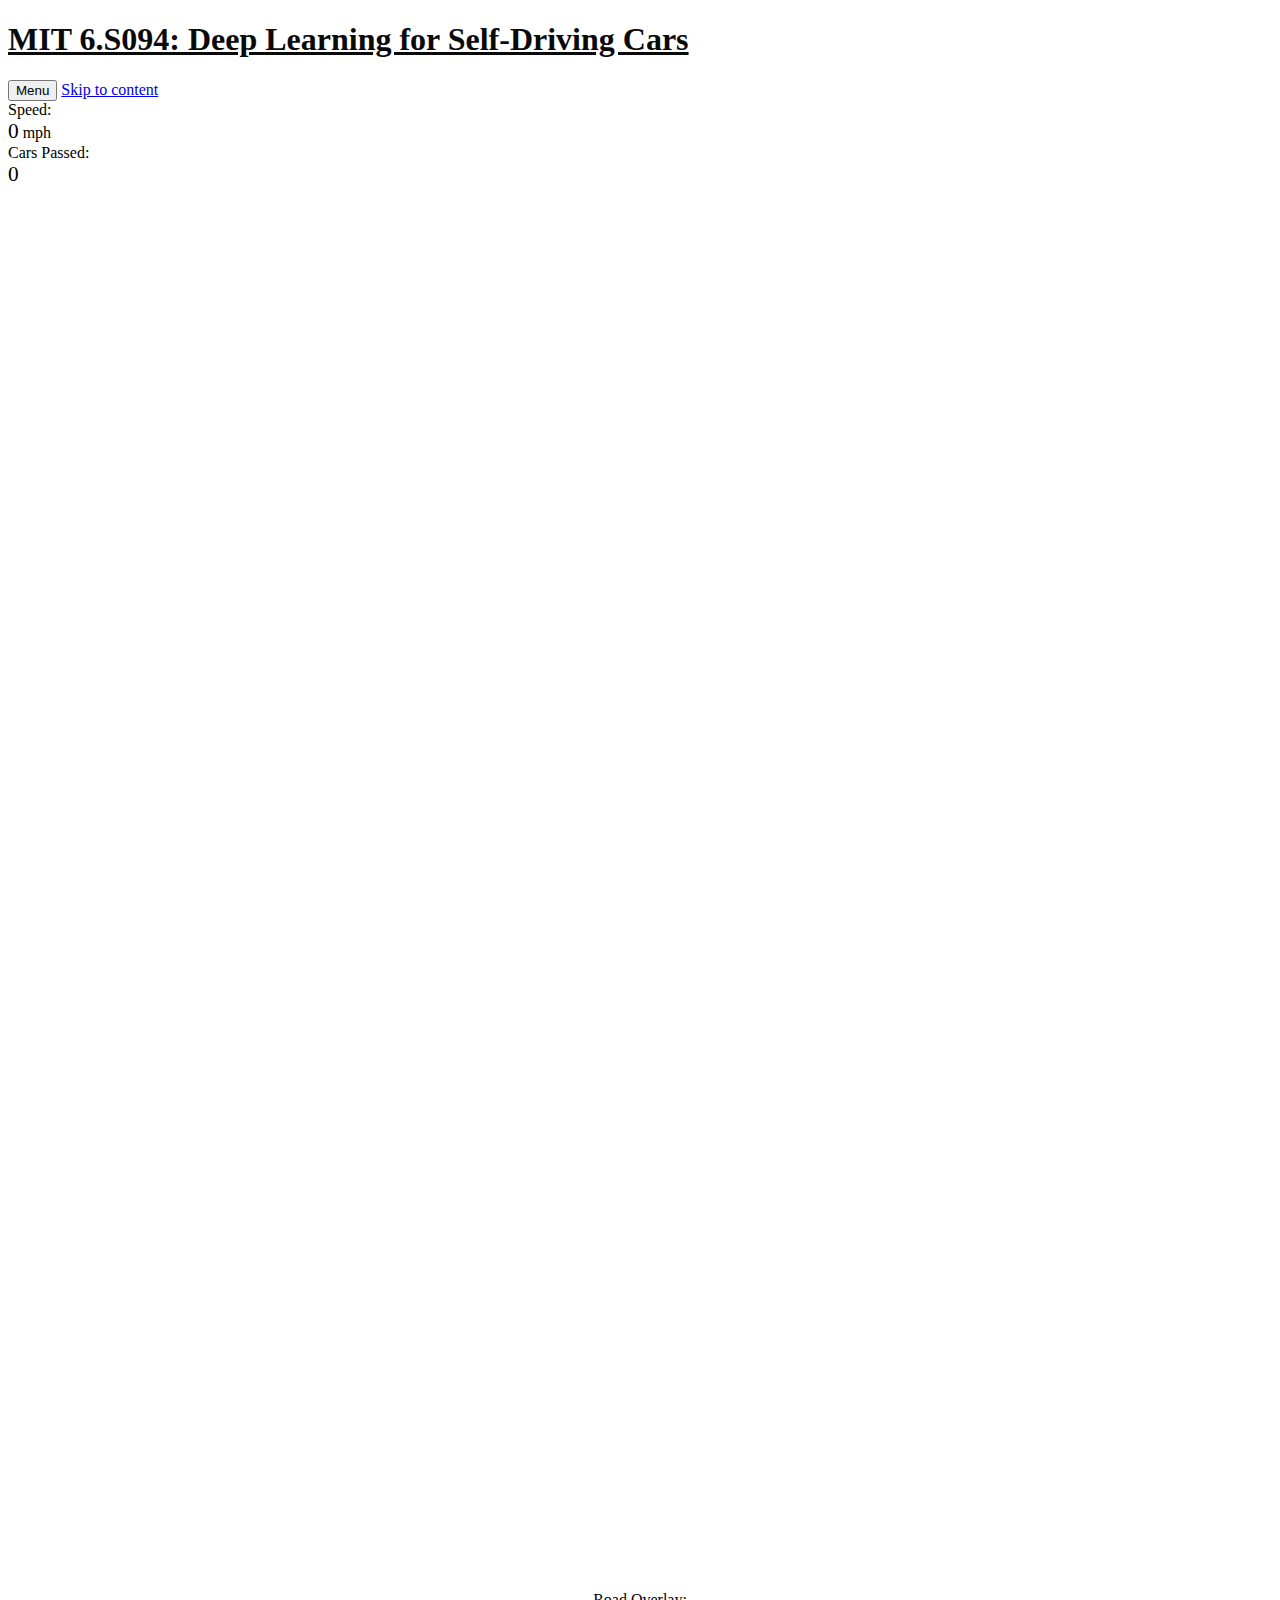
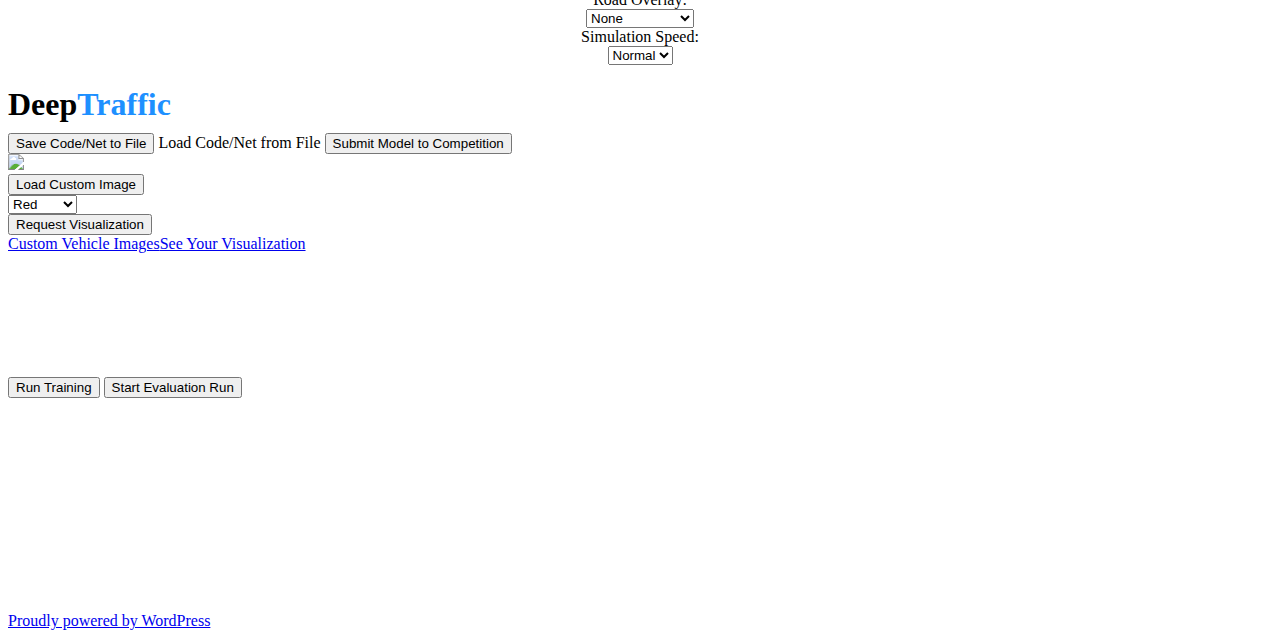
==== commit e2cb147c: "加了一些注释" ====
--- a/DeepTraffic  MIT 6_S094 Deep Learning for Self-Driving Cars.htm
+++ b/DeepTraffic  MIT 6_S094 Deep Learning for Self-Driving Cars.htm
@@ -13,20 +13,22 @@
 <META name="description" content="An introduction to deep learning through the applied task of building a self-driving car. Taught by Lex Fridman."> 
     
 <META name="keywords" content="deep learning,lex fridman,self-driving cars,mit"> 
-    <TITLE>DeepTraffic | MIT 6.S094: Deep Learning for Self-Driving Cars</TITLE> 
-    <LINK href="http://gmpg.org/xfn/11" rel="profile">     <LINK href="https://selfdrivingcars.mit.edu/wordpress/xmlrpc.php" 
-rel="pingback">         <!--[if lt IE 9]>
+    <!--标题去掉-->
+    <!--<TITLE>DeepTraffic |  Deep Learning for Self-Driving Cars</TITLE>-->
+    <LINK href="http://gmpg.org/xfn/11" rel="profile">
+    <LINK href="https://selfdrivingcars.mit.edu/wordpress/xmlrpc.php" rel="pingback">         <!--[if lt IE 9]>
     <script src="https://selfdrivingcars.mit.edu/wordpress/wp-content/themes/twentytwelve/js/html5.js" type="text/javascript"></script>
     <![endif]--> 
     <!-- This site is optimized with the Yoast SEO plugin v7.7.3 - https://yoast.com/wordpress/plugins/seo/ --> 
 <LINK href="https://selfdrivingcars.mit.edu/deeptraffic/" rel="canonical"> 
 <SCRIPT type="application/ld+json">{"@context":"https:\/\/schema.org","@type":"Organization","url":"https:\/\/selfdrivingcars.mit.edu\/","sameAs":["https:\/\/www.facebook.com\/lexfridman","https:\/\/www.instagram.com\/lexfridman\/","https:\/\/www.linkedin.com\/in\/lexfridman\/","http:\/\/www.youtube.com\/lexfridman","https:\/\/twitter.com\/LexFridman"],"@id":"https:\/\/selfdrivingcars.mit.edu\/#organization","name":"MIT 6.S094: Deep Learning for Self-Driving Cars","logo":"http:\/\/selfdrivingcars.mit.edu\/wordpress\/wp-content\/uploads\/2017\/12\/share_image.png"}</SCRIPT>
- <!-- / Yoast SEO plugin. --> <LINK href="//fonts.googleapis.com" rel="dns-prefetch"> 
-<LINK href="//s.w.org" rel="dns-prefetch"> <LINK href="https://fonts.gstatic.com" 
-rel="preconnect" crossorigin=""> <LINK title="MIT 6.S094: Deep Learning for Self-Driving Cars » Feed" 
-href="https://selfdrivingcars.mit.edu/feed/" rel="alternate" type="application/rss+xml"> 
-<LINK title="MIT 6.S094: Deep Learning for Self-Driving Cars » Comments Feed" 
-href="https://selfdrivingcars.mit.edu/comments/feed/" rel="alternate" type="application/rss+xml">
+ <!-- / Yoast SEO plugin. -->
+    <LINK href="//fonts.googleapis.com" rel="dns-prefetch">
+    <LINK href="//s.w.org" rel="dns-prefetch">
+    <LINK href="https://fonts.gstatic.com" rel="preconnect" crossorigin="">
+    <LINK title="MIT 6.S094: Deep Learning for Self-Driving Cars » Feed" href="https://selfdrivingcars.mit.edu/feed/" rel="alternate" type="application/rss+xml">
+<!--<LINK title="MIT 6.S094: Deep Learning for Self-Driving Cars » Comments Feed"
+href="https://selfdrivingcars.mit.edu/comments/feed/" rel="alternate" type="application/rss+xml">-->
 		 
 <SCRIPT type="text/javascript">
 			window._wpemojiSettings = {"baseUrl":"https:\/\/s.w.org\/images\/core\/emoji\/2.4\/72x72\/","ext":".png","svgUrl":"https:\/\/s.w.org\/images\/core\/emoji\/2.4\/svg\/","svgExt":".svg","source":{"concatemoji":"https:\/\/selfdrivingcars.mit.edu\/wordpress\/wp-includes\/js\/wp-emoji-release.min.js?ver=4.9.7"}};
@@ -152,7 +154,7 @@
 <SCRIPT>
       if( !hasWKGoogleAnalyticsCookie() ) {
         //Google Analytics
-          //下面都是初始化GA的操作
+          // 下面都是初始化GA的操作
         (function(i,s,o,g,r,a,m){
             i['GoogleAnalyticsObject']=r;
             i[r]=i[r]||function(){
@@ -218,8 +220,9 @@
 role="navigation"><BUTTON class="menu-toggle">Menu</BUTTON>
         <A title="Skip to content"
 class="assistive-text" href="https://selfdrivingcars.mit.edu/deeptraffic/#content">Skip 
-to content</A>			 
-<DIV class="menu-menu-1-container">
+to content</A>
+        <!--这个也不要了-->
+<!--<DIV class="menu-menu-1-container">
 <UL class="nav-menu" id="menu-menu-1">
   <LI class="menu-item menu-item-type-post_type menu-item-object-page menu-item-home menu-item-35" 
   id="menu-item-35"><A href="https://selfdrivingcars.mit.edu/">Home</A></LI>
@@ -239,8 +242,8 @@
   id="menu-item-325"><A href="https://selfdrivingcars.mit.edu/profile/">View 
   Profile</A></LI>
   <LI class="menu-item menu-item-type-post_type menu-item-object-page menu-item-339" 
-  id="menu-item-339"><A 
-  href="https://selfdrivingcars.mit.edu/resources/">Resources</A></LI></UL></DIV></NAV><!-- #site-navigation -->
+  id="menu-item-339"><A href="https://selfdrivingcars.mit.edu/resources/">Resources</A></LI></UL></DIV>-->
+    </NAV><!-- #site-navigation -->
 			 </HEADER><!-- #masthead -->	 
 <DIV class="wrapper" id="main"><IMG id="whiteCarSmall" style="display: none;" 
 src="DeepTraffic%20%20MIT%206_S094%20Deep%20Learning%20for%20Self-Driving%20Cars_files/car-white-small.png"> 
@@ -269,16 +272,16 @@
 <DIV class="headline">
 
 
-<H1 style="margin-bottom: 10px;">Deep<SPAN 
-style="color: dodgerblue;">Traffic</SPAN></H1><!--            <a style="color: inherit;" href="/">Main Page</a>--> 
-      <A href="https://selfdrivingcars.mit.edu/deeptraffic-visualization" 
-target="_blank">Visualization</A>      - <A href="https://selfdrivingcars.mit.edu/deeptraffic-leaderboard" 
-target="_blank">Leaderboard</A>      - <A href="https://selfdrivingcars.mit.edu/deeptraffic-about" 
-target="_blank">About DeepTraffic</A>
-
-
-<P>Americans spend 8 billion hours stuck in traffic every year.<BR>Deep neural 
-networks can help!</P></DIV>
+<H1 style="margin-bottom: 10px;">Deep<SPAN style="color: dodgerblue;">Traffic</SPAN></H1>
+    <!--            <a style="color: inherit;" href="/">Main Page</a>-->
+    <!--这三个也不要了吧-->
+      <!--<A href="https://selfdrivingcars.mit.edu/deeptraffic-visualization" target="_blank">Visualization</A>
+    - <A href="https://selfdrivingcars.mit.edu/deeptraffic-leaderboard" target="_blank">Leaderboard</A>
+    - <A href="https://selfdrivingcars.mit.edu/deeptraffic-about" target="_blank">About DeepTraffic</A>!-->
+
+<!--这个也不要好了-->
+<!--<P>Americans spend 8 billion hours stuck in traffic every year.<BR>Deep neural
+networks can help!</P></DIV>-->
 
 <!--敲重点，这个编辑框是需要硬编码的地方，我先注释掉好了-->
 <!--<DIV class="codeBox" id="container" style="border: 1px solid grey; border-image: none; vertical-align: top; display: inline-block;"></DIV>-->
@@ -354,9 +357,9 @@
 // a few things don't have var in front of them - they update already existing variables the game needs
 //定义的全局变量，也就是当时我们需要硬编码的变量
 lanesSide = 2;
-patchesAhead = 2;
-patchesBehind = 2;
-trainIterations = 10000;
+patchesAhead = 1;
+patchesBehind = 10;
+trainIterations = 1000;
 
 // the number of other autonomous vehicles controlled by your network
 otherAgents = 0; // max of 10
@@ -366,17 +369,19 @@
 var temporal_window = 3;
 var network_size = num_inputs * temporal_window + num_actions * temporal_window + num_inputs;
 
-var layer_defs = [];
-    layer_defs.push({
+var layer_defs = [];//定义层，添加层的方法
+
+//第一层是输入层，输入纬度为network_size
+layer_defs.push({
     type: 'input',
     out_sx: 1,
     out_sy: 1,
     out_depth: network_size
 });
 layer_defs.push({
-    type: 'fc',
+    type: 'fc',//全连接层
     num_neurons: 1,
-    activation: 'relu'
+    activation: 'relu'//激活函数
 });
 layer_defs.push({
     type: 'regression',
@@ -402,6 +407,7 @@
 opt.layer_defs = layer_defs;
 opt.tdtrainer_options = tdtrainer_options;
 
+//将各层的变量聚合在一起
 brain = new deepqlearn.Brain(num_inputs, num_actions, opt);
 
 learn = function (state, lastReward) {
@@ -439,5 +445,6 @@
 <SCRIPT src="DeepTraffic%20%20MIT%206_S094%20Deep%20Learning%20for%20Self-Driving%20Cars_files/navigation.js" type="text/javascript"></SCRIPT>
  
 <SCRIPT src="DeepTraffic%20%20MIT%206_S094%20Deep%20Learning%20for%20Self-Driving%20Cars_files/wp-embed.min.js" type="text/javascript"></SCRIPT>
- </BODY>
+</DIV>
+</BODY>
 </HTML>
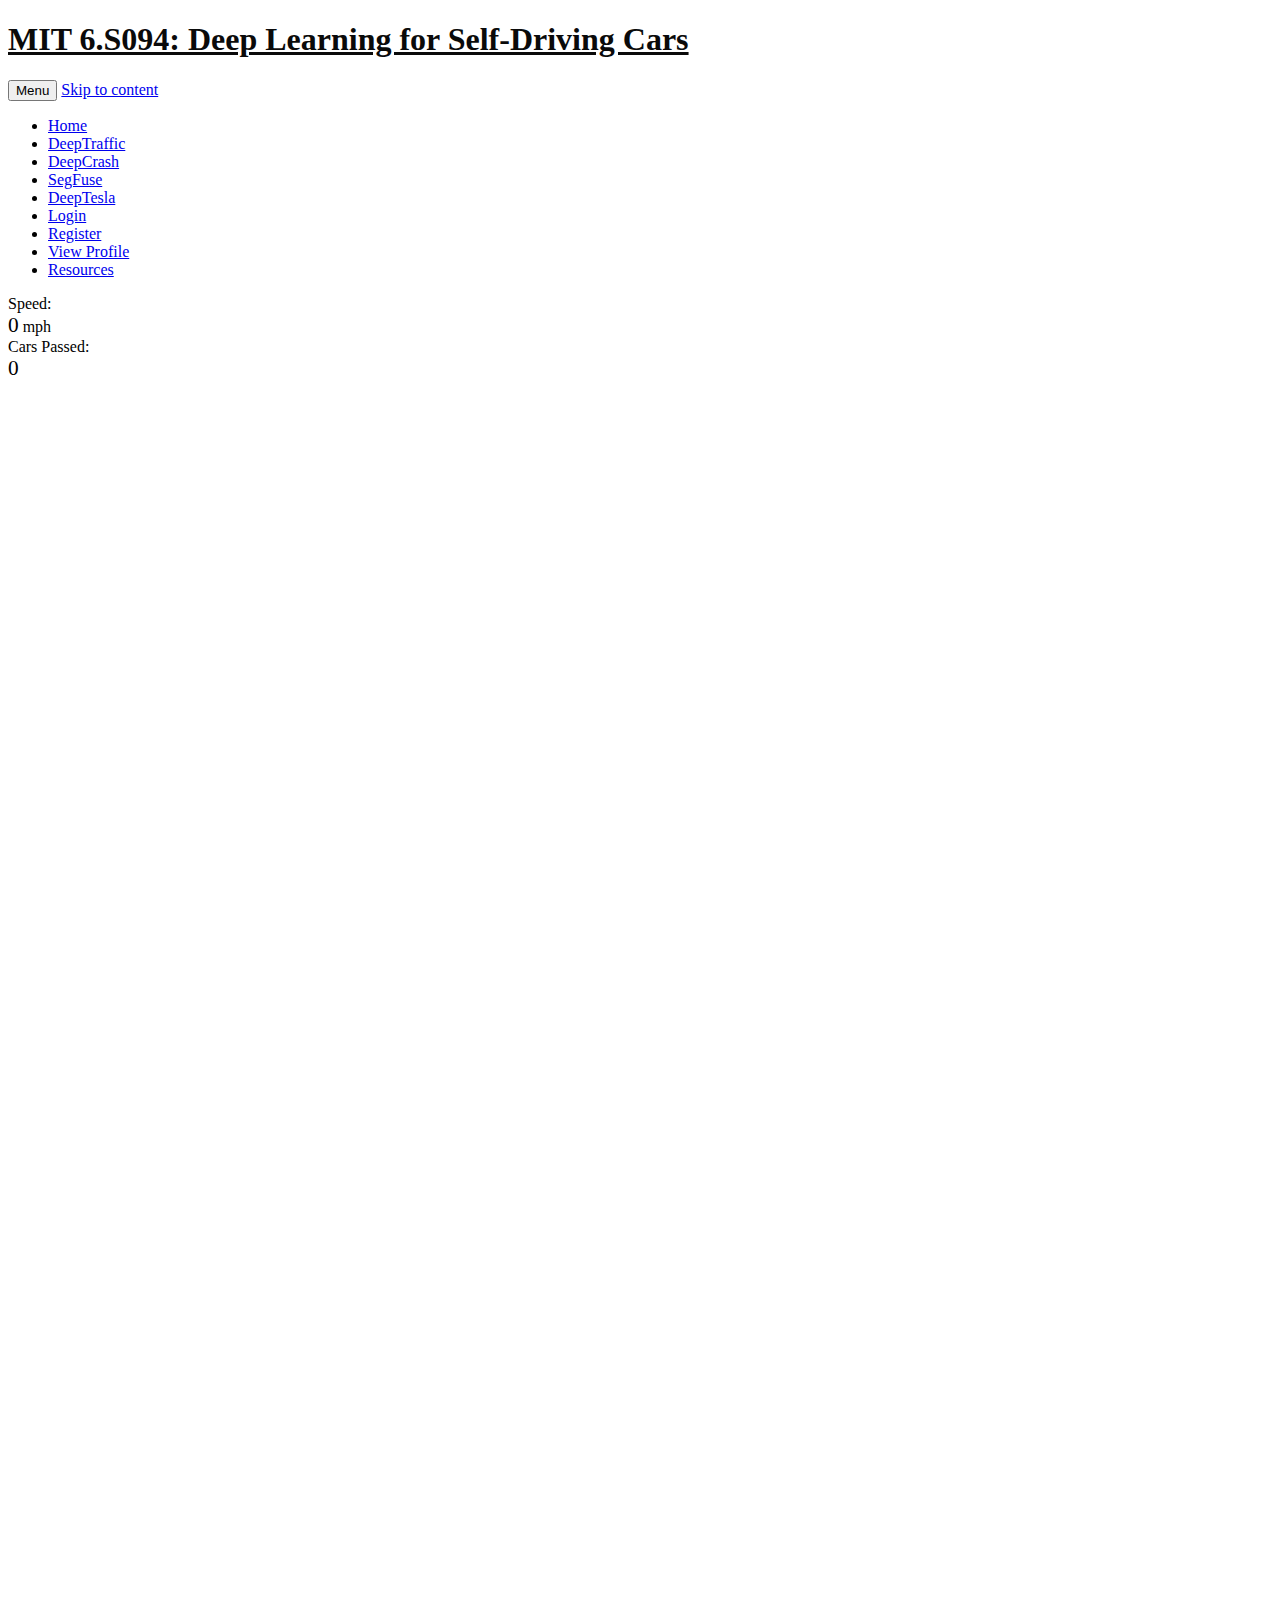
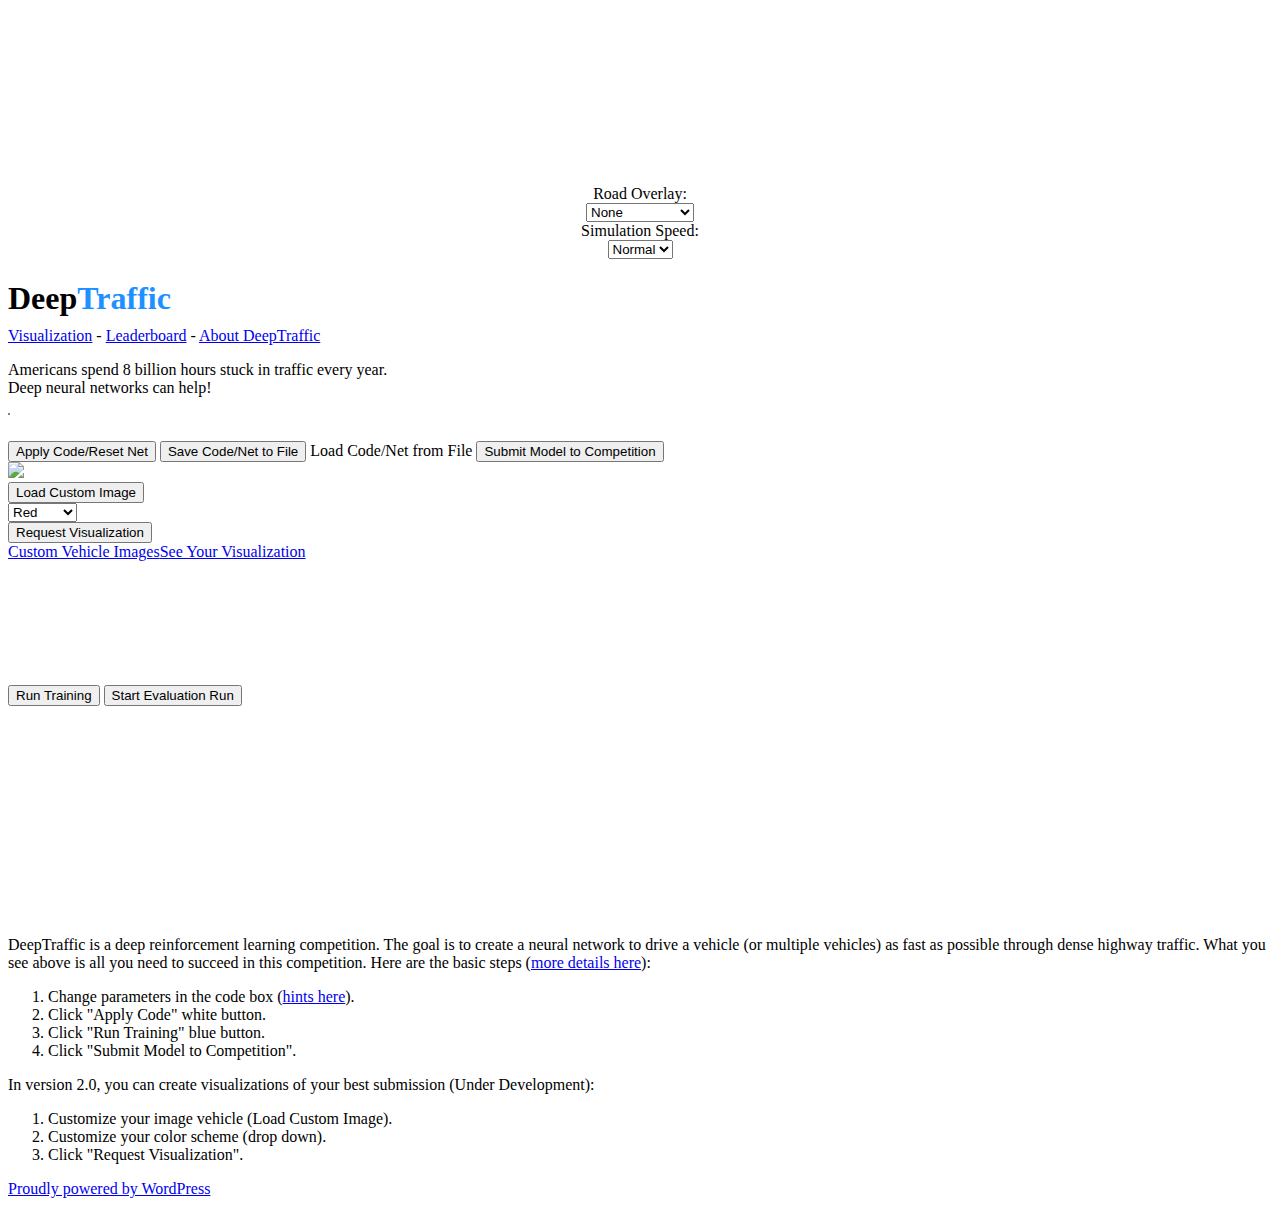
==== commit e0f6dc34: "重新编辑" ====
--- a/DeepTraffic  MIT 6_S094 Deep Learning for Self-Driving Cars.htm
+++ b/DeepTraffic  MIT 6_S094 Deep Learning for Self-Driving Cars.htm
@@ -13,22 +13,20 @@
 <META name="description" content="An introduction to deep learning through the applied task of building a self-driving car. Taught by Lex Fridman."> 
     
 <META name="keywords" content="deep learning,lex fridman,self-driving cars,mit"> 
-    <!--标题去掉-->
-    <!--<TITLE>DeepTraffic |  Deep Learning for Self-Driving Cars</TITLE>-->
-    <LINK href="http://gmpg.org/xfn/11" rel="profile">
-    <LINK href="https://selfdrivingcars.mit.edu/wordpress/xmlrpc.php" rel="pingback">         <!--[if lt IE 9]>
+    <TITLE>DeepTraffic | MIT 6.S094: Deep Learning for Self-Driving Cars</TITLE> 
+    <LINK href="http://gmpg.org/xfn/11" rel="profile">     <LINK href="https://selfdrivingcars.mit.edu/wordpress/xmlrpc.php" 
+rel="pingback">         <!--[if lt IE 9]>
     <script src="https://selfdrivingcars.mit.edu/wordpress/wp-content/themes/twentytwelve/js/html5.js" type="text/javascript"></script>
     <![endif]--> 
     <!-- This site is optimized with the Yoast SEO plugin v7.7.3 - https://yoast.com/wordpress/plugins/seo/ --> 
 <LINK href="https://selfdrivingcars.mit.edu/deeptraffic/" rel="canonical"> 
 <SCRIPT type="application/ld+json">{"@context":"https:\/\/schema.org","@type":"Organization","url":"https:\/\/selfdrivingcars.mit.edu\/","sameAs":["https:\/\/www.facebook.com\/lexfridman","https:\/\/www.instagram.com\/lexfridman\/","https:\/\/www.linkedin.com\/in\/lexfridman\/","http:\/\/www.youtube.com\/lexfridman","https:\/\/twitter.com\/LexFridman"],"@id":"https:\/\/selfdrivingcars.mit.edu\/#organization","name":"MIT 6.S094: Deep Learning for Self-Driving Cars","logo":"http:\/\/selfdrivingcars.mit.edu\/wordpress\/wp-content\/uploads\/2017\/12\/share_image.png"}</SCRIPT>
- <!-- / Yoast SEO plugin. -->
-    <LINK href="//fonts.googleapis.com" rel="dns-prefetch">
-    <LINK href="//s.w.org" rel="dns-prefetch">
-    <LINK href="https://fonts.gstatic.com" rel="preconnect" crossorigin="">
-    <LINK title="MIT 6.S094: Deep Learning for Self-Driving Cars » Feed" href="https://selfdrivingcars.mit.edu/feed/" rel="alternate" type="application/rss+xml">
-<!--<LINK title="MIT 6.S094: Deep Learning for Self-Driving Cars » Comments Feed"
-href="https://selfdrivingcars.mit.edu/comments/feed/" rel="alternate" type="application/rss+xml">-->
+ <!-- / Yoast SEO plugin. --> <LINK href="//fonts.googleapis.com" rel="dns-prefetch"> 
+<LINK href="//s.w.org" rel="dns-prefetch"> <LINK href="https://fonts.gstatic.com" 
+rel="preconnect" crossorigin=""> <LINK title="MIT 6.S094: Deep Learning for Self-Driving Cars » Feed" 
+href="https://selfdrivingcars.mit.edu/feed/" rel="alternate" type="application/rss+xml"> 
+<LINK title="MIT 6.S094: Deep Learning for Self-Driving Cars » Comments Feed" 
+href="https://selfdrivingcars.mit.edu/comments/feed/" rel="alternate" type="application/rss+xml">
 		 
 <SCRIPT type="text/javascript">
 			window._wpemojiSettings = {"baseUrl":"https:\/\/s.w.org\/images\/core\/emoji\/2.4\/72x72\/","ext":".png","svgUrl":"https:\/\/s.w.org\/images\/core\/emoji\/2.4\/svg\/","svgExt":".svg","source":{"concatemoji":"https:\/\/selfdrivingcars.mit.edu\/wordpress\/wp-includes\/js\/wp-emoji-release.min.js?ver=4.9.7"}};
@@ -87,23 +85,21 @@
 <SCRIPT type="text/javascript">//<![CDATA[
 	function external_links_in_new_windows_loop() {
 		if (!document.links) {
-			document.links = document.getElementsByTagName('a');//返回带有指定标签名的对象连接。找到tag是a的文件链接，下文看出是一个二维数组
+			document.links = document.getElementsByTagName('a');
 		}
-		var change_link = false;//初始化链接为false
+		var change_link = false;
 		var force = '';
 		var ignore = '';
 
 		for (var t=0; t<document.links.length; t++) {
-			var all_links = document.links[t];//取出链接的每一个字符存在all_links里面
-			change_link = false;//初始设定链接没有改变
+			var all_links = document.links[t];
+			change_link = false;
 			
-			if(document.links[t].hasAttribute('onClick') == false) {//如果链接中的第t个字符串中包含了onClick这个操作，如果有按钮被按下
-				// forced if the address starts with http (or also https), but does not link to the current domain。如果地址以http(或https)开头，但不链接到当前域，则强制执行
+			if(document.links[t].hasAttribute('onClick') == false) {
+				// forced if the address starts with http (or also https), but does not link to the current domain
 				if(all_links.href.search(/^http/) != -1 && all_links.href.search('selfdrivingcars.mit.edu') == -1) {
-				    //超链接如果有http并且有selfdrivingcars.mit.edu
 					// alert('Changeda '+all_links.href);
-					change_link = true;//链接有改变
-
+					change_link = true;
 				}
 					
 				if(force != '' && all_links.href.search(force) != -1) {
@@ -149,26 +145,17 @@
       return (new RegExp('wp_wk_ga_untrack_' + document.location.hostname) ).test(document.cookie);
     }
     </SCRIPT>
-
-    <!--这一部分在初始化GA，GA是强大的网站流量分析工具-->
+           
 <SCRIPT>
       if( !hasWKGoogleAnalyticsCookie() ) {
         //Google Analytics
-          // 下面都是初始化GA的操作
-        (function(i,s,o,g,r,a,m){
-            i['GoogleAnalyticsObject']=r;
-            i[r]=i[r]||function(){
-                (i[r].q=i[r].q||[]).push(arguments)
-            }
-            ,i[r].l=1*new Date();
-            a=s.createElement(o),
-                m=s.getElementsByTagName(o)[0];
-            a.async=1;
-            a.src=g;
-            m.parentNode.insertBefore(a,m)
+        (function(i,s,o,g,r,a,m){i['GoogleAnalyticsObject']=r;i[r]=i[r]||function(){
+        (i[r].q=i[r].q||[]).push(arguments)},i[r].l=1*new Date();a=s.createElement(o),
+        m=s.getElementsByTagName(o)[0];a.async=1;a.src=g;m.parentNode.insertBefore(a,m)
         })(window,document,'script','https://www.google-analytics.com/analytics.js','ga');
         ga('create', 'UA-301574-16', 'auto');
-        //创建代码中的跟踪器，像这样创建的跟踪器对象其name为t0，ID为UA-301574-16
+
+          
         ga('send', 'pageview');
       }
       </SCRIPT>
@@ -193,57 +180,51 @@
 <SCRIPT src="DeepTraffic%20%20MIT%206_S094%20Deep%20Learning%20for%20Self-Driving%20Cars_files/deepqlearn.js"></SCRIPT>
      
 <SCRIPT src="DeepTraffic%20%20MIT%206_S094%20Deep%20Learning%20for%20Self-Driving%20Cars_files/croppie.min.js"></SCRIPT>
-     <LINK href="DeepTraffic%20%20MIT%206_S094%20Deep%20Learning%20for%20Self-Driving%20Cars_files/croppie.css"
-rel="stylesheet">
-    <LINK href="DeepTraffic%20%20MIT%206_S094%20Deep%20Learning%20for%20Self-Driving%20Cars_files/sweetalert.min.css"
-rel="stylesheet">
-
+     <LINK href="DeepTraffic%20%20MIT%206_S094%20Deep%20Learning%20for%20Self-Driving%20Cars_files/croppie.css" 
+rel="stylesheet">     <LINK href="DeepTraffic%20%20MIT%206_S094%20Deep%20Learning%20for%20Self-Driving%20Cars_files/sweetalert.min.css" 
+rel="stylesheet">     
 <SCRIPT src="DeepTraffic%20%20MIT%206_S094%20Deep%20Learning%20for%20Self-Driving%20Cars_files/sweetalert.min.js"></SCRIPT>
      <LINK href="DeepTraffic%20%20MIT%206_S094%20Deep%20Learning%20for%20Self-Driving%20Cars_files/skeleton_lex_modified.css" 
-rel="stylesheet">
-    <LINK href="DeepTraffic%20%20MIT%206_S094%20Deep%20Learning%20for%20Self-Driving%20Cars_files/deeptraffic_style.css"
-rel="stylesheet">
-</HEAD>
+rel="stylesheet">     <LINK href="DeepTraffic%20%20MIT%206_S094%20Deep%20Learning%20for%20Self-Driving%20Cars_files/deeptraffic_style.css" 
+rel="stylesheet">    </HEAD> 
 <BODY class="page-template-default page page-id-2112 custom-background full-width custom-background-white custom-font-enabled">
 <DIV class="hfeed site" id="page"><HEADER class="site-header" id="masthead" 
 role="banner"><HGROUP>
-
-
 <H1 class="site-title"><A title="MIT 6.S094: Deep Learning for Self-Driving Cars" 
 href="https://selfdrivingcars.mit.edu/" rel="home">MIT 6.S094: Deep Learning for 
 Self-Driving Cars</A></H1>
-
-
-<H2 class="site-description"></H2></HGROUP>
-
-    <NAV class="main-navigation" id="site-navigation"
-role="navigation"><BUTTON class="menu-toggle">Menu</BUTTON>
-        <A title="Skip to content"
+<H2 class="site-description"></H2></HGROUP><NAV class="main-navigation" id="site-navigation" 
+role="navigation"><BUTTON class="menu-toggle">Menu</BUTTON>			 <A title="Skip to content" 
 class="assistive-text" href="https://selfdrivingcars.mit.edu/deeptraffic/#content">Skip 
-to content</A>
-        <!--这个也不要了-->
-<!--<DIV class="menu-menu-1-container">
+to content</A>			 
+<DIV class="menu-menu-1-container">
 <UL class="nav-menu" id="menu-menu-1">
   <LI class="menu-item menu-item-type-post_type menu-item-object-page menu-item-home menu-item-35" 
   id="menu-item-35"><A href="https://selfdrivingcars.mit.edu/">Home</A></LI>
   <LI class="menu-item menu-item-type-custom menu-item-object-custom current-menu-item menu-item-327" 
-  id="menu-item-327"><A href="https://selfdrivingcars.mit.edu/deeptraffic">DeepTraffic</A></LI>
+  id="menu-item-327"><A 
+  href="https://selfdrivingcars.mit.edu/deeptraffic">DeepTraffic</A></LI>
   <LI class="menu-item menu-item-type-custom menu-item-object-custom menu-item-2104" 
-  id="menu-item-2104"><A href="https://selfdrivingcars.mit.edu/deepcrash">DeepCrash</A></LI>
+  id="menu-item-2104"><A 
+  href="https://selfdrivingcars.mit.edu/deepcrash">DeepCrash</A></LI>
   <LI class="menu-item menu-item-type-custom menu-item-object-custom menu-item-2105" 
-  id="menu-item-2105"><A href="https://selfdrivingcars.mit.edu/segfuse">SegFuse</A></LI>
+  id="menu-item-2105"><A 
+  href="https://selfdrivingcars.mit.edu/segfuse">SegFuse</A></LI>
   <LI class="menu-item menu-item-type-custom menu-item-object-custom menu-item-326" 
-  id="menu-item-326"><A href="https://selfdrivingcars.mit.edu/deeptesla">DeepTesla</A></LI>
+  id="menu-item-326"><A 
+  href="https://selfdrivingcars.mit.edu/deeptesla">DeepTesla</A></LI>
   <LI class="menu-item menu-item-type-wppb_cpm_login_logout menu-item-object-custom menu-item-78" 
-  id="menu-item-78"><A href="https://selfdrivingcars.mit.edu/login">Login</A></LI>
+  id="menu-item-78"><A 
+  href="https://selfdrivingcars.mit.edu/login">Login</A></LI>
   <LI class="menu-item menu-item-type-post_type menu-item-object-page menu-item-112" 
-  id="menu-item-112"><A href="https://selfdrivingcars.mit.edu/register/">Register</A></LI>
+  id="menu-item-112"><A 
+  href="https://selfdrivingcars.mit.edu/register/">Register</A></LI>
   <LI class="menu-item menu-item-type-post_type menu-item-object-page menu-item-325" 
   id="menu-item-325"><A href="https://selfdrivingcars.mit.edu/profile/">View 
   Profile</A></LI>
   <LI class="menu-item menu-item-type-post_type menu-item-object-page menu-item-339" 
-  id="menu-item-339"><A href="https://selfdrivingcars.mit.edu/resources/">Resources</A></LI></UL></DIV>-->
-    </NAV><!-- #site-navigation -->
+  id="menu-item-339"><A 
+  href="https://selfdrivingcars.mit.edu/resources/">Resources</A></LI></UL></DIV></NAV><!-- #site-navigation -->
 			 </HEADER><!-- #masthead -->	 
 <DIV class="wrapper" id="main"><IMG id="whiteCarSmall" style="display: none;" 
 src="DeepTraffic%20%20MIT%206_S094%20Deep%20Learning%20for%20Self-Driving%20Cars_files/car-white-small.png"> 
@@ -255,84 +236,71 @@
 style="font-size: 16pt;">0</SPAN>     </DIV></DIV>
 <DIV class="gameCol"><CANVAS width="400" height="1400" id="canvas"></CANVAS>     
 <BR>
-<DIV style="text-align: center;">
-    <SPAN>Road Overlay:</SPAN><BR>
-    <SELECT class="button-small" onchange="setDrawingStyle(this)">
-        <OPTION value="normal">None</OPTION>
-        <OPTION value="cutout">Learning Input</OPTION>
-        <OPTION value="safety">Safety System</OPTION>
-        <OPTION value="full">Full Map</OPTION>
-    </SELECT><BR>
-    <SPAN>Simulation Speed:</SPAN><BR>
-    <SELECT class="button-small" onchange="setFast(this.value == 'true')">
-        <OPTION value="false">Normal</OPTION>
-        <OPTION value="true">Fast</OPTION>
-    </SELECT>     </DIV></DIV>
+<DIV style="text-align: center;"><SPAN>Road Overlay:</SPAN>       <BR><SELECT 
+class="button-small" onchange="setDrawingStyle(this)"><OPTION 
+  value="normal">None</OPTION>         <OPTION value="cutout">Learning 
+  Input</OPTION>         <OPTION value="safety">Safety System</OPTION>         
+  <OPTION value="full">Full Map</OPTION>       </SELECT><BR><SPAN>Simulation 
+Speed:</SPAN>       <BR><SELECT class="button-small" onchange="setFast(this.value == 'true')"><OPTION 
+  value="false">Normal</OPTION>         <OPTION value="true">Fast</OPTION>       
+</SELECT>     </DIV></DIV>
 <DIV class="codeCol">
 <DIV class="headline">
-
-
-<H1 style="margin-bottom: 10px;">Deep<SPAN style="color: dodgerblue;">Traffic</SPAN></H1>
-    <!--            <a style="color: inherit;" href="/">Main Page</a>-->
-    <!--这三个也不要了吧-->
-      <!--<A href="https://selfdrivingcars.mit.edu/deeptraffic-visualization" target="_blank">Visualization</A>
-    - <A href="https://selfdrivingcars.mit.edu/deeptraffic-leaderboard" target="_blank">Leaderboard</A>
-    - <A href="https://selfdrivingcars.mit.edu/deeptraffic-about" target="_blank">About DeepTraffic</A>!-->
-
-<!--这个也不要好了-->
-<!--<P>Americans spend 8 billion hours stuck in traffic every year.<BR>Deep neural
-networks can help!</P></DIV>-->
-
-<!--敲重点，这个编辑框是需要硬编码的地方，我先注释掉好了-->
-<!--<DIV class="codeBox" id="container" style="border: 1px solid grey; border-image: none; vertical-align: top; display: inline-block;"></DIV>-->
-
-<DIV style="margin-top: 10px;">
-    <!--很明显这个button不能要，因为我都硬编码了，还要应用这个按钮干啥！,那我就注释掉好了-->
-    <!--<BUTTON class="button-small" onclick="run()">Apply Code/Reset Net</BUTTON>-->
-    <BUTTON class="button-small" id="downloadCodeButton">Save Code/Net to File</BUTTON>
-    <A id="blobDownload" style="display: none;"></A>
-    <LABEL class="button button-small" for="filePicker">Load Code/Net from File</LABEL>
-    <INPUT id="filePicker" style="display: none;" onchange="readFile(this)" type="file">
-    <BUTTON class="button-small" onclick="submitNet()">Submit Model to Competition</BUTTON>
-</DIV>
-
+<H1 style="margin-bottom: 10px;">Deep<SPAN 
+style="color: dodgerblue;">Traffic</SPAN></H1><!--            <a style="color: inherit;" href="/">Main Page</a>--> 
+      <A href="https://selfdrivingcars.mit.edu/deeptraffic-visualization" 
+target="_blank">Visualization</A>      - <A href="https://selfdrivingcars.mit.edu/deeptraffic-leaderboard" 
+target="_blank">Leaderboard</A>      - <A href="https://selfdrivingcars.mit.edu/deeptraffic-about" 
+target="_blank">About DeepTraffic</A>       
+<P>Americans spend 8 billion hours stuck in traffic every year.<BR>Deep neural 
+networks can help!</P></DIV>
+
+    <!--编辑框对应的盒子，到时候需要注释掉的-->
+<DIV class="codeBox" id="container" style="border: 1px solid grey; border-image: none; vertical-align: top; display: inline-block;"></DIV>
+
+<DIV style="margin-top: 10px;"><BUTTON class="button-small" 
+onclick="run()">Apply Code/Reset Net</BUTTON>       <BUTTON class="button-small" 
+id="downloadCodeButton">Save Code/Net to File</BUTTON>       <A id="blobDownload" 
+style="display: none;"></A>       <LABEL class="button button-small" for="filePicker">Load 
+Code/Net from File</LABEL>       
+<INPUT id="filePicker" style="display: none;" onchange="readFile(this)" type="file"> 
+      <BUTTON class="button-small" onclick="submitNet()">Submit Model to 
+Competition</BUTTON>     </DIV>
 <DIV>
-    <DIV id="vehicle-div"><DIV id="croppie-container" style="display: none;"></DIV>
-    <DIV><IMG id="vehicle" src="DeepTraffic%20%20MIT%206_S094%20Deep%20Learning%20for%20Self-Driving%20Cars_files/car-red.png"></DIV>
-    <DIV><BUTTON class="button-primary button-small" id="cropImage" style="display: none;">cropImage</BUTTON>
-        <BUTTON class="button-small" id="loadFile">Load Custom Image</BUTTON>
-        <DIV><SELECT name="colors" class="button-small" id="colorscheme">
-            <OPTION id="red" value="#FF0000">Red</OPTION>
-            <OPTION id="maroon" value="#800000">Maroon</OPTION>
-            <OPTION id="black" value="#000000">Black</OPTION>
-            <OPTION id="silver" value="#C0C0C0">Sliver</OPTION>
-            <OPTION id="yellow" value="#FFFF00">Yellow</OPTION>
-            <OPTION id="lime" value="#00FF00">Lime</OPTION>
-            <OPTION id="green" value="#008000">Green</OPTION>
-            <OPTION id="aqua" value="#00FFFF">Aqua</OPTION>
-            <OPTION id="teal" value="#008080">Teal</OPTION>
-            <OPTION id="blue" value="#0000FF">Blue</OPTION>
-            <OPTION id="navy" value="#0000F0">Navy</OPTION>
-            <OPTION id="fuchsia" value="#FF00FF">Fuchsia</OPTION>
-            <OPTION id="purple" value="#800080">Purple</OPTION>
-</SELECT>
-        </DIV>
-<DIV><BUTTON class="button-small" id="requestVisualization">Request Visualization</BUTTON></DIV></DIV>
-<DIV class="example-links"><A href="https://selfdrivingcars.mit.edu/deeptraffic-custom-car-gallery/" target="_blank">Custom Vehicle Images</A><A href="https://selfdrivingcars.mit.edu/deeptraffic-visualization/" target="_blank">See Your Visualization</A></DIV></DIV>
+<DIV id="vehicle-div">
+<DIV id="croppie-container" style="display: none;"></DIV>
+<DIV><IMG id="vehicle" src="DeepTraffic%20%20MIT%206_S094%20Deep%20Learning%20for%20Self-Driving%20Cars_files/car-red.png"></DIV>
+<DIV><BUTTON class="button-primary button-small" id="cropImage" style="display: none;">cropImage</BUTTON> 
+          <BUTTON class="button-small" id="loadFile">Load Custom Image</BUTTON>  
+         
+<DIV><SELECT name="colors" class="button-small" id="colorscheme"><OPTION id="red" 
+  value="#FF0000">Red</OPTION>               <OPTION id="maroon" 
+  value="#800000">Maroon</OPTION>               <OPTION id="black" value="#000000">Black</OPTION> 
+                <OPTION id="silver" value="#C0C0C0">Sliver</OPTION>              
+   <OPTION id="yellow" value="#FFFF00">Yellow</OPTION>               <OPTION id="lime" 
+  value="#00FF00">Lime</OPTION>               <OPTION id="green" 
+  value="#008000">Green</OPTION>               <OPTION id="aqua" 
+  value="#00FFFF">Aqua</OPTION>               <OPTION id="teal" 
+  value="#008080">Teal</OPTION>               <OPTION id="blue" 
+  value="#0000FF">Blue</OPTION>               <OPTION id="navy" 
+  value="#0000F0">Navy</OPTION>               <OPTION id="fuchsia" value="#FF00FF">Fuchsia</OPTION> 
+                <OPTION id="purple" value="#800080">Purple</OPTION>             
+</SELECT>           </DIV>
+<DIV><BUTTON class="button-small" id="requestVisualization">Request 
+Visualization</BUTTON>           </DIV></DIV>
+<DIV class="example-links"><A href="https://selfdrivingcars.mit.edu/deeptraffic-custom-car-gallery/" 
+target="_blank">Custom Vehicle Images</A><A href="https://selfdrivingcars.mit.edu/deeptraffic-visualization/" 
+target="_blank">See Your Visualization</A></DIV></DIV>
 <DIV><CANVAS width="350" height="120" id="graph_canvas"></CANVAS>         <BR>
-
-
-<DIV style="margin-bottom: 10px;">
-    <BUTTON class="button-small button-primary" id="trainButton" onclick="train()">Run Training</BUTTON>
-    <PROGRESS id="trainProgress" style="display: none;" value="0" max="100"></PROGRESS>
-    <BUTTON class="button-small button-primary" id="evalButton" onclick="startEvalRun()">Start Evaluation Run</BUTTON>
-    <PROGRESS id="evalProgress" style="display: none;" value="0" max="100"></PROGRESS>
-</DIV>
-<DIV style="width: 449px; overflow: auto;">
-    <CANVAS width="550" height="200" id="net_canvas"></CANVAS>
-          <BR></DIV>
-</DIV></DIV></DIV></DIV>
-<!--<P>    DeepTraffic is a deep reinforcement learning competition. The goal is to
+<DIV style="margin-bottom: 10px;"><BUTTON class="button-small button-primary" 
+id="trainButton" onclick="train()">Run Training</BUTTON>           <PROGRESS id="trainProgress" 
+style="display: none;" value="0" max="100"></PROGRESS>           <BUTTON class="button-small button-primary" 
+id="evalButton" onclick="startEvalRun()">Start Evaluation Run           
+</BUTTON>           <PROGRESS id="evalProgress" style="display: none;" value="0" 
+max="100"></PROGRESS>         </DIV>
+<DIV style="width: 449px; overflow: auto;"><CANVAS width="550" height="200" id="net_canvas"></CANVAS> 
+          <BR></DIV></DIV></DIV></DIV></DIV>
+<P>    DeepTraffic is a deep reinforcement learning competition. The goal is to 
 create a neural network to drive a vehicle (or multiple vehicles) as fast as 
 possible through dense highway traffic. What you see above is all you need to 
 succeed in this competition. Here are the basic steps (<A href="https://selfdrivingcars.mit.edu/deeptraffic-about/">more 
@@ -340,6 +308,8 @@
 <OL>
   <LI>Change parameters in the code box (<A href="https://selfdrivingcars.mit.edu/deeptraffic-about/">hints 
   here</A>).</LI>
+
+    <!--应用编辑框的按钮-->
   <LI>Click "Apply Code" white button.</LI>
   <LI>Click "Run Training" blue button.</LI>
   <LI>Click "Submit Model to Competition".</LI></OL>
@@ -348,18 +318,17 @@
 <OL>
   <LI>Customize your image vehicle (Load Custom Image).</LI>
   <LI>Customize your color scheme (drop down).</LI>
-  <LI>Click "Request Visualization".</LI></OL>-->
+  <LI>Click "Request Visualization".</LI></OL>
 <SCRIPT src="DeepTraffic%20%20MIT%206_S094%20Deep%20Learning%20for%20Self-Driving%20Cars_files/helperStuff.js"></SCRIPT>
-
-    <!--铛铛铛！！！这里就是要想办法修改编辑框中的内容了-->
+ 
 <SCRIPT id="sampleCode" type="text/javascript">
 //<![CDATA[
+
 // a few things don't have var in front of them - they update already existing variables the game needs
-//定义的全局变量，也就是当时我们需要硬编码的变量
 lanesSide = 2;
-patchesAhead = 1;
-patchesBehind = 10;
-trainIterations = 1000;
+patchesAhead = 10;
+patchesBehind = 0;
+trainIterations = 10000;
 
 // the number of other autonomous vehicles controlled by your network
 otherAgents = 0; // max of 10
@@ -369,19 +338,17 @@
 var temporal_window = 3;
 var network_size = num_inputs * temporal_window + num_actions * temporal_window + num_inputs;
 
-var layer_defs = [];//定义层，添加层的方法
-
-//第一层是输入层，输入纬度为network_size
-layer_defs.push({
+var layer_defs = [];
+    layer_defs.push({
     type: 'input',
     out_sx: 1,
     out_sy: 1,
     out_depth: network_size
 });
 layer_defs.push({
-    type: 'fc',//全连接层
+    type: 'fc',
     num_neurons: 1,
-    activation: 'relu'//激活函数
+    activation: 'relu'
 });
 layer_defs.push({
     type: 'regression',
@@ -407,7 +374,6 @@
 opt.layer_defs = layer_defs;
 opt.tdtrainer_options = tdtrainer_options;
 
-//将各层的变量聚合在一起
 brain = new deepqlearn.Brain(num_inputs, num_actions, opt);
 
 learn = function (state, lastReward) {
@@ -422,8 +388,7 @@
 
 //]]>
 </SCRIPT>
-
-    <!--加载各种js,相当于是直接运行js中的代码了吧！！！-->
+ 
 <SCRIPT src="DeepTraffic%20%20MIT%206_S094%20Deep%20Learning%20for%20Self-Driving%20Cars_files/gameopt.js"></SCRIPT>
  
 <SCRIPT src="DeepTraffic%20%20MIT%206_S094%20Deep%20Learning%20for%20Self-Driving%20Cars_files/loader.js"></SCRIPT>
@@ -432,7 +397,8 @@
  <INPUT id="inputCarToLoad" style="display: none;" type="file" accept=".png"> 
 <SCRIPT src="DeepTraffic%20%20MIT%206_S094%20Deep%20Learning%20for%20Self-Driving%20Cars_files/image_uploader.js"></SCRIPT>
 	 </DIV><!-- #main .wrapper -->	 <FOOTER id="colophon" role="contentinfo">
-<DIV class="site-info"><A title="Semantic Personal Publishing Platform" href="https://wordpress.org/">Proudly powered by WordPress</A>		 </DIV><!-- .site-info -->	 </FOOTER><!-- #colophon -->
+<DIV class="site-info"><A title="Semantic Personal Publishing Platform" href="https://wordpress.org/">Proudly 
+powered by WordPress</A>		 </DIV><!-- .site-info -->	 </FOOTER><!-- #colophon --> 
 </DIV><!-- #page --> 
 <SCRIPT type="text/javascript">
 /* <![CDATA[ */
@@ -445,6 +411,4 @@
 <SCRIPT src="DeepTraffic%20%20MIT%206_S094%20Deep%20Learning%20for%20Self-Driving%20Cars_files/navigation.js" type="text/javascript"></SCRIPT>
  
 <SCRIPT src="DeepTraffic%20%20MIT%206_S094%20Deep%20Learning%20for%20Self-Driving%20Cars_files/wp-embed.min.js" type="text/javascript"></SCRIPT>
-</DIV>
-</BODY>
-</HTML>
+ </BODY></HTML>
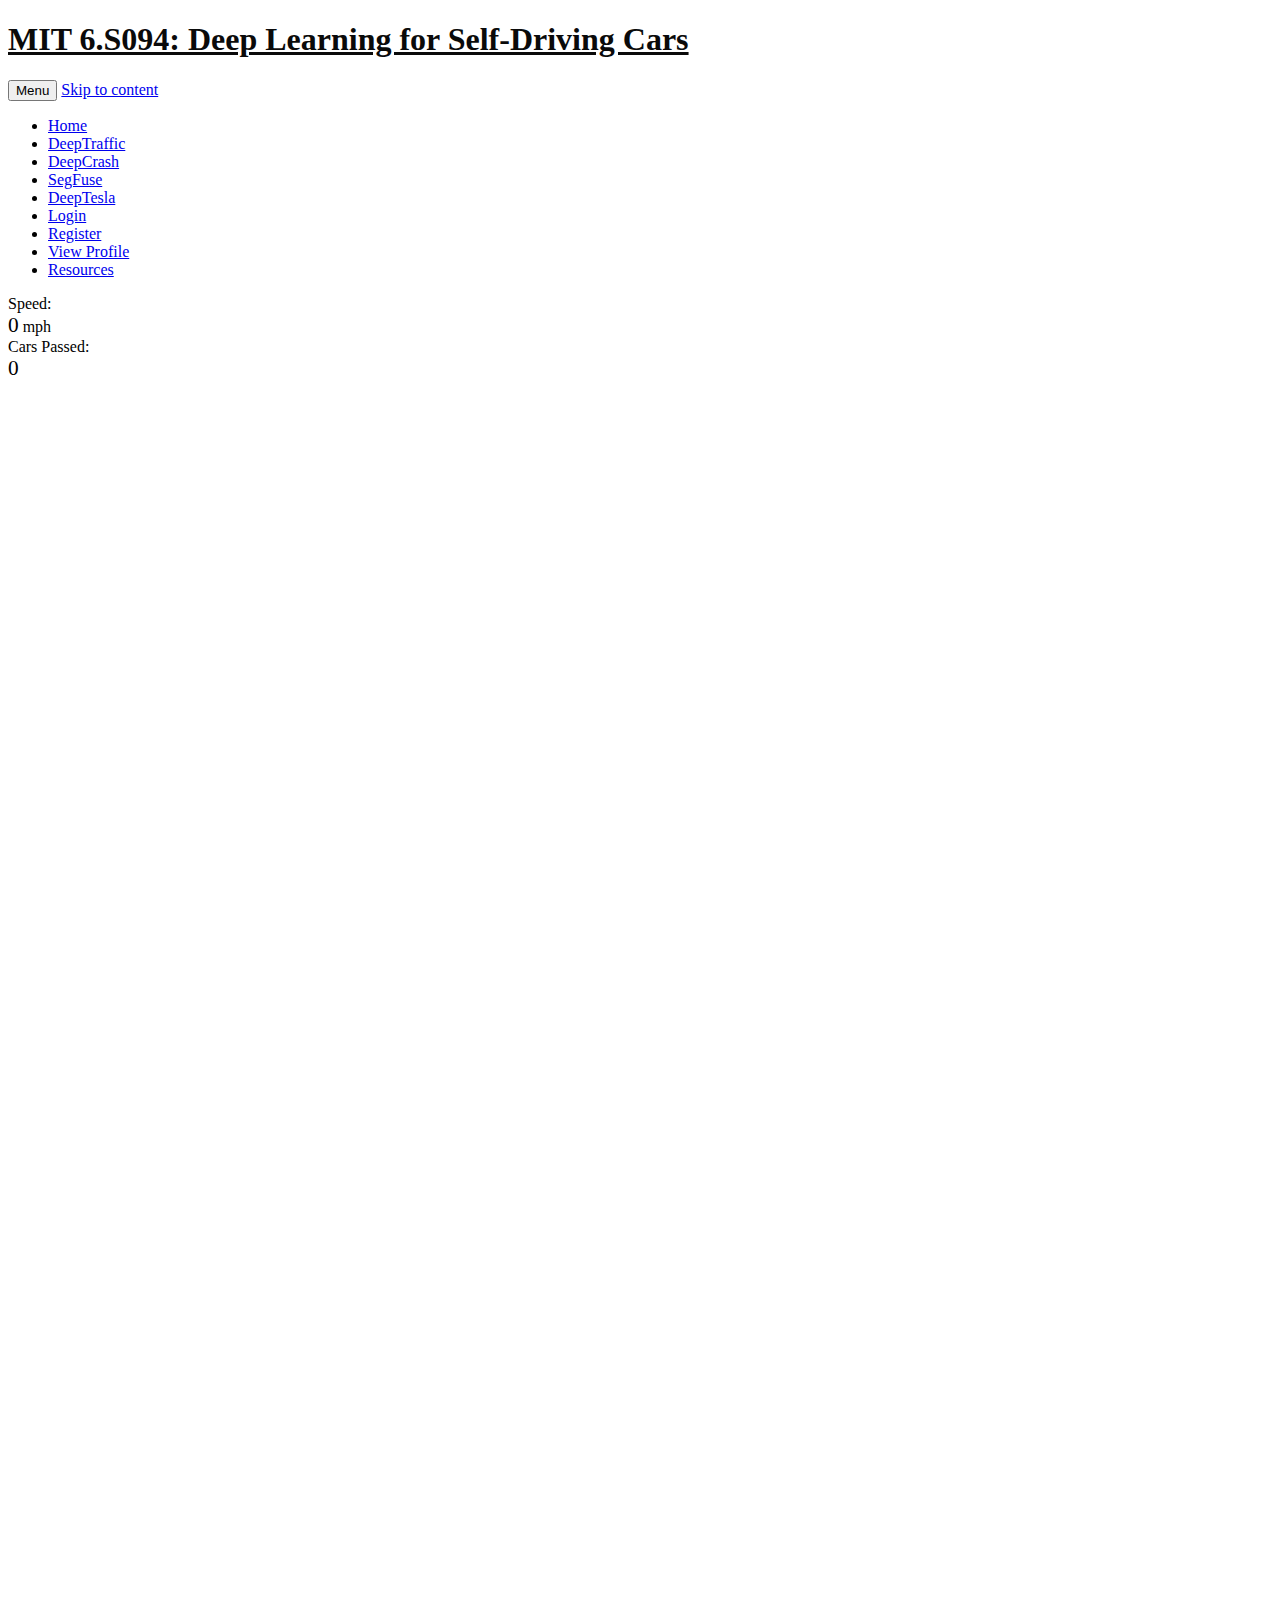
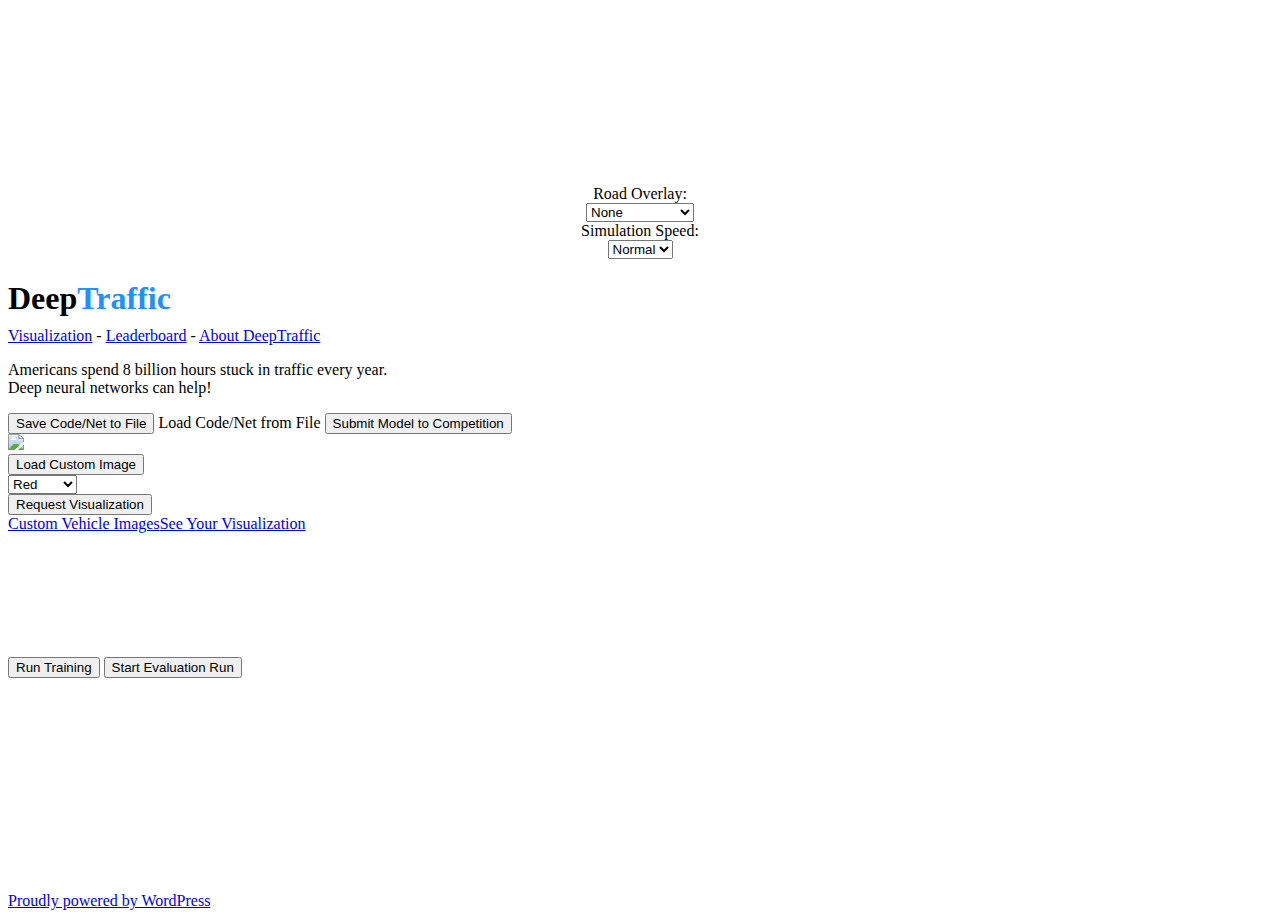
==== commit c2f3d66f: "未解决格式错误的问题" ====
--- a/DeepTraffic  MIT 6_S094 Deep Learning for Self-Driving Cars.htm
+++ b/DeepTraffic  MIT 6_S094 Deep Learning for Self-Driving Cars.htm
@@ -5,8 +5,8 @@
 <![endif]--><!--[if IE 8]>
 <html class="ie ie8" lang="en-US">
 <![endif]--><!--[if !(IE 7) & !(IE 8)]><!--><HTML 
-lang="en-US"><!--<![endif]--><HEAD><META content="IE=11.0000" 
-http-equiv="X-UA-Compatible">
+lang="en-US"><!--<![endif]--><HEAD><meta http-equiv="X-XSS-Protection" content="0">
+<!--http-equiv="X-UA-Compatible"-->
      
 <META charset="UTF-8">     
 <META name="viewport" content="width=device-width">     
@@ -30,8 +30,30 @@
 		 
 <SCRIPT type="text/javascript">
 			window._wpemojiSettings = {"baseUrl":"https:\/\/s.w.org\/images\/core\/emoji\/2.4\/72x72\/","ext":".png","svgUrl":"https:\/\/s.w.org\/images\/core\/emoji\/2.4\/svg\/","svgExt":".svg","source":{"concatemoji":"https:\/\/selfdrivingcars.mit.edu\/wordpress\/wp-includes\/js\/wp-emoji-release.min.js?ver=4.9.7"}};
-			!function(a,b,c){function d(a,b){var c=String.fromCharCode;l.clearRect(0,0,k.width,k.height),l.fillText(c.apply(this,a),0,0);var d=k.toDataURL();l.clearRect(0,0,k.width,k.height),l.fillText(c.apply(this,b),0,0);var e=k.toDataURL();return d===e}function e(a){var b;if(!l||!l.fillText)return!1;switch(l.textBaseline="top",l.font="600 32px Arial",a){case"flag":return!(b=d([55356,56826,55356,56819],[55356,56826,8203,55356,56819]))&&(b=d([55356,57332,56128,56423,56128,56418,56128,56421,56128,56430,56128,56423,56128,56447],[55356,57332,8203,56128,56423,8203,56128,56418,8203,56128,56421,8203,56128,56430,8203,56128,56423,8203,56128,56447]),!b);case"emoji":return b=d([55357,56692,8205,9792,65039],[55357,56692,8203,9792,65039]),!b}return!1}function f(a){var c=b.createElement("script");c.src=a,c.defer=c.type="text/javascript",b.getElementsByTagName("head")[0].appendChild(c)}var g,h,i,j,k=b.createElement("canvas"),l=k.getContext&&k.getContext("2d");for(j=Array("flag","emoji"),c.supports={everything:!0,everythingExceptFlag:!0},i=0;i<j.length;i++)c.supports[j[i]]=e(j[i]),c.supports.everything=c.supports.everything&&c.supports[j[i]],"flag"!==j[i]&&(c.supports.everythingExceptFlag=c.supports.everythingExceptFlag&&c.supports[j[i]]);c.supports.everythingExceptFlag=c.supports.everythingExceptFlag&&!c.supports.flag,c.DOMReady=!1,c.readyCallback=function(){c.DOMReady=!0},c.supports.everything||(h=function(){c.readyCallback()},b.addEventListener?(b.addEventListener("DOMContentLoaded",h,!1),a.addEventListener("load",h,!1)):(a.attachEvent("onload",h),b.attachEvent("onreadystatechange",function(){"complete"===b.readyState&&c.readyCallback()})),g=c.source||{},g.concatemoji?f(g.concatemoji):g.wpemoji&&g.twemoji&&(f(g.twemoji),f(g.wpemoji)))}(window,document,window._wpemojiSettings);
-		</SCRIPT>
+			!function(a,b,c){
+			    function d(a,b){
+			        var c=String.fromCharCode;l.clearRect(0,0,k.width,k.height),
+                        l.fillText(c.apply(this,a),0,0);var d=k.toDataURL();l.clearRect(0,0,k.width,k.height),
+                        l.fillText(c.apply(this,b),0,0);var e=k.toDataURL();return d===e}
+                function e(a){
+			        var b;
+			        if(!l||!l.fillText)
+			            return!1;
+			        switch(l.textBaseline="top",l.font="600 32px Arial",a){
+			            case"flag":return!(b=d([55356,56826,55356,56819],[55356,56826,8203,55356,56819]))&&(b=d([55356,57332,56128,56423,56128,56418,56128,56421,56128,56430,56128,56423,56128,56447],[55356,57332,8203,56128,56423,8203,56128,56418,8203,56128,56421,8203,56128,56430,8203,56128,56423,8203,56128,56447]),!b);
+			            case"emoji":return b=d([55357,56692,8205,9792,65039],[55357,56692,8203,9792,65039]),!b
+			        }
+			        return!1
+			    }
+			    function f(a){
+			        var c=b.createElement("script");
+			        c.src=a, c.defer=c.type="text/javascript",b.getElementsByTagName("head")[0].appendChild(c)
+			    }
+			    var g,h,i,j,k=b.createElement("canvas"),l=k.getContext&&k.getContext("2d");
+			    for(j=Array("flag","emoji"),c.supports={everything:!0,everythingExceptFlag:!0},i=0;i<j.length;i++)
+			        c.supports[j[i]]=e(j[i]),c.supports.everything=c.supports.everything&&c.supports[j[i]],"flag"!==j[i]&&(c.supports.everythingExceptFlag=c.supports.everythingExceptFlag&&c.supports[j[i]]);
+			        c.supports.everythingExceptFlag=c.supports.everythingExceptFlag&&!c.supports.flag,c.DOMReady=!1,c.readyCallback=function(){c.DOMReady=!0},c.supports.everything||(h=function(){c.readyCallback()},b.addEventListener?(b.addEventListener("DOMContentLoaded",h,!1),a.addEventListener("load",h,!1)):(a.attachEvent("onload",h),b.attachEvent("onreadystatechange",function(){"complete"===b.readyState&&c.readyCallback()})),g=c.source||{},g.concatemoji?f(g.concatemoji):g.wpemoji&&g.twemoji&&(f(g.twemoji),f(g.wpemoji)))}(window,document,window._wpemojiSettings);
+</SCRIPT>
 		 
 <STYLE type="text/css">
 img.wp-smiley,
@@ -256,16 +278,18 @@
 networks can help!</P></DIV>
 
     <!--编辑框对应的盒子，到时候需要注释掉的-->
-<DIV class="codeBox" id="container" style="border: 1px solid grey; border-image: none; vertical-align: top; display: inline-block;"></DIV>
-
-<DIV style="margin-top: 10px;"><BUTTON class="button-small" 
-onclick="run()">Apply Code/Reset Net</BUTTON>       <BUTTON class="button-small" 
-id="downloadCodeButton">Save Code/Net to File</BUTTON>       <A id="blobDownload" 
-style="display: none;"></A>       <LABEL class="button button-small" for="filePicker">Load 
-Code/Net from File</LABEL>       
-<INPUT id="filePicker" style="display: none;" onchange="readFile(this)" type="file"> 
-      <BUTTON class="button-small" onclick="submitNet()">Submit Model to 
-Competition</BUTTON>     </DIV>
+<!--<DIV class="codeBox" id="container" style="border: 1px solid grey; border-image: none; vertical-align: top; display: inline-block;"></DIV>-->
+
+<DIV style="margin-top: 10px;">
+    <!--注释掉应用编辑框的按钮-->
+    <!--<BUTTON class="button-small" onclick="run()">Apply Code/Reset Net</BUTTON>-->
+    <BUTTON class="button-small" id="downloadCodeButton">Save Code/Net to File</BUTTON>
+    <A id="blobDownload" style="display: none;"></A>
+    <LABEL class="button button-small" for="filePicker">Load Code/Net from File</LABEL>
+    <INPUT id="filePicker" style="display: none;" onchange="readFile(this)" type="file">
+    <BUTTON class="button-small" onclick="submitNet()">Submit Model to Competition</BUTTON>
+</DIV>
+
 <DIV>
 <DIV id="vehicle-div">
 <DIV id="croppie-container" style="display: none;"></DIV>
@@ -292,33 +316,39 @@
 target="_blank">Custom Vehicle Images</A><A href="https://selfdrivingcars.mit.edu/deeptraffic-visualization/" 
 target="_blank">See Your Visualization</A></DIV></DIV>
 <DIV><CANVAS width="350" height="120" id="graph_canvas"></CANVAS>         <BR>
-<DIV style="margin-bottom: 10px;"><BUTTON class="button-small button-primary" 
-id="trainButton" onclick="train()">Run Training</BUTTON>           <PROGRESS id="trainProgress" 
-style="display: none;" value="0" max="100"></PROGRESS>           <BUTTON class="button-small button-primary" 
-id="evalButton" onclick="startEvalRun()">Start Evaluation Run           
-</BUTTON>           <PROGRESS id="evalProgress" style="display: none;" value="0" 
-max="100"></PROGRESS>         </DIV>
+
+<DIV style="margin-bottom: 10px;">
+    <BUTTON class="button-small button-primary" id="trainButton" onclick="train()">Run Training</BUTTON>
+    <PROGRESS id="trainProgress" style="display: none;" value="0" max="100"></PROGRESS> <!--显示任务进度-->
+    <BUTTON class="button-small button-primary" id="evalButton" onclick="startEvalRun()">Start Evaluation Run</BUTTON>
+    <PROGRESS id="evalProgress" style="display: none;" value="0" max="100"></PROGRESS>
+</DIV>
+
 <DIV style="width: 449px; overflow: auto;"><CANVAS width="550" height="200" id="net_canvas"></CANVAS> 
           <BR></DIV></DIV></DIV></DIV></DIV>
-<P>    DeepTraffic is a deep reinforcement learning competition. The goal is to 
+
+    <!--注释掉说明的段落-->
+<!--<P>    DeepTraffic is a deep reinforcement learning competition. The goal is to
 create a neural network to drive a vehicle (or multiple vehicles) as fast as 
 possible through dense highway traffic. What you see above is all you need to 
 succeed in this competition. Here are the basic steps (<A href="https://selfdrivingcars.mit.edu/deeptraffic-about/">more 
-details here</A>): </P>
-<OL>
+details here</A>): </P>-->
+
+    <!--<OL>
   <LI>Change parameters in the code box (<A href="https://selfdrivingcars.mit.edu/deeptraffic-about/">hints 
   here</A>).</LI>
 
-    <!--应用编辑框的按钮-->
-  <LI>Click "Apply Code" white button.</LI>
+
+  <!--<LI>Click "Apply Code" white button.</LI>
   <LI>Click "Run Training" blue button.</LI>
-  <LI>Click "Submit Model to Competition".</LI></OL>
-<P>    In version 2.0, you can create visualizations of your best submission 
-(Under Development): </P>
-<OL>
+  <LI>Click "Submit Model to Competition".</LI></OL>-->
+
+<!--<P>    In version 2.0, you can create visualizations of your best submission
+(Under Development): </P>-->
+<!--OL>
   <LI>Customize your image vehicle (Load Custom Image).</LI>
   <LI>Customize your color scheme (drop down).</LI>
-  <LI>Click "Request Visualization".</LI></OL>
+  <LI>Click "Request Visualization".</LI></OL>!-->
 <SCRIPT src="DeepTraffic%20%20MIT%206_S094%20Deep%20Learning%20for%20Self-Driving%20Cars_files/helperStuff.js"></SCRIPT>
  
 <SCRIPT id="sampleCode" type="text/javascript">
@@ -347,13 +377,14 @@
 });
 layer_defs.push({
     type: 'fc',
-    num_neurons: 1,
+    num_neurons: 10,
     activation: 'relu'
 });
 layer_defs.push({
     type: 'regression',
     num_neurons: num_actions
 });
+
 
 var tdtrainer_options = {
     learning_rate: 0.001,
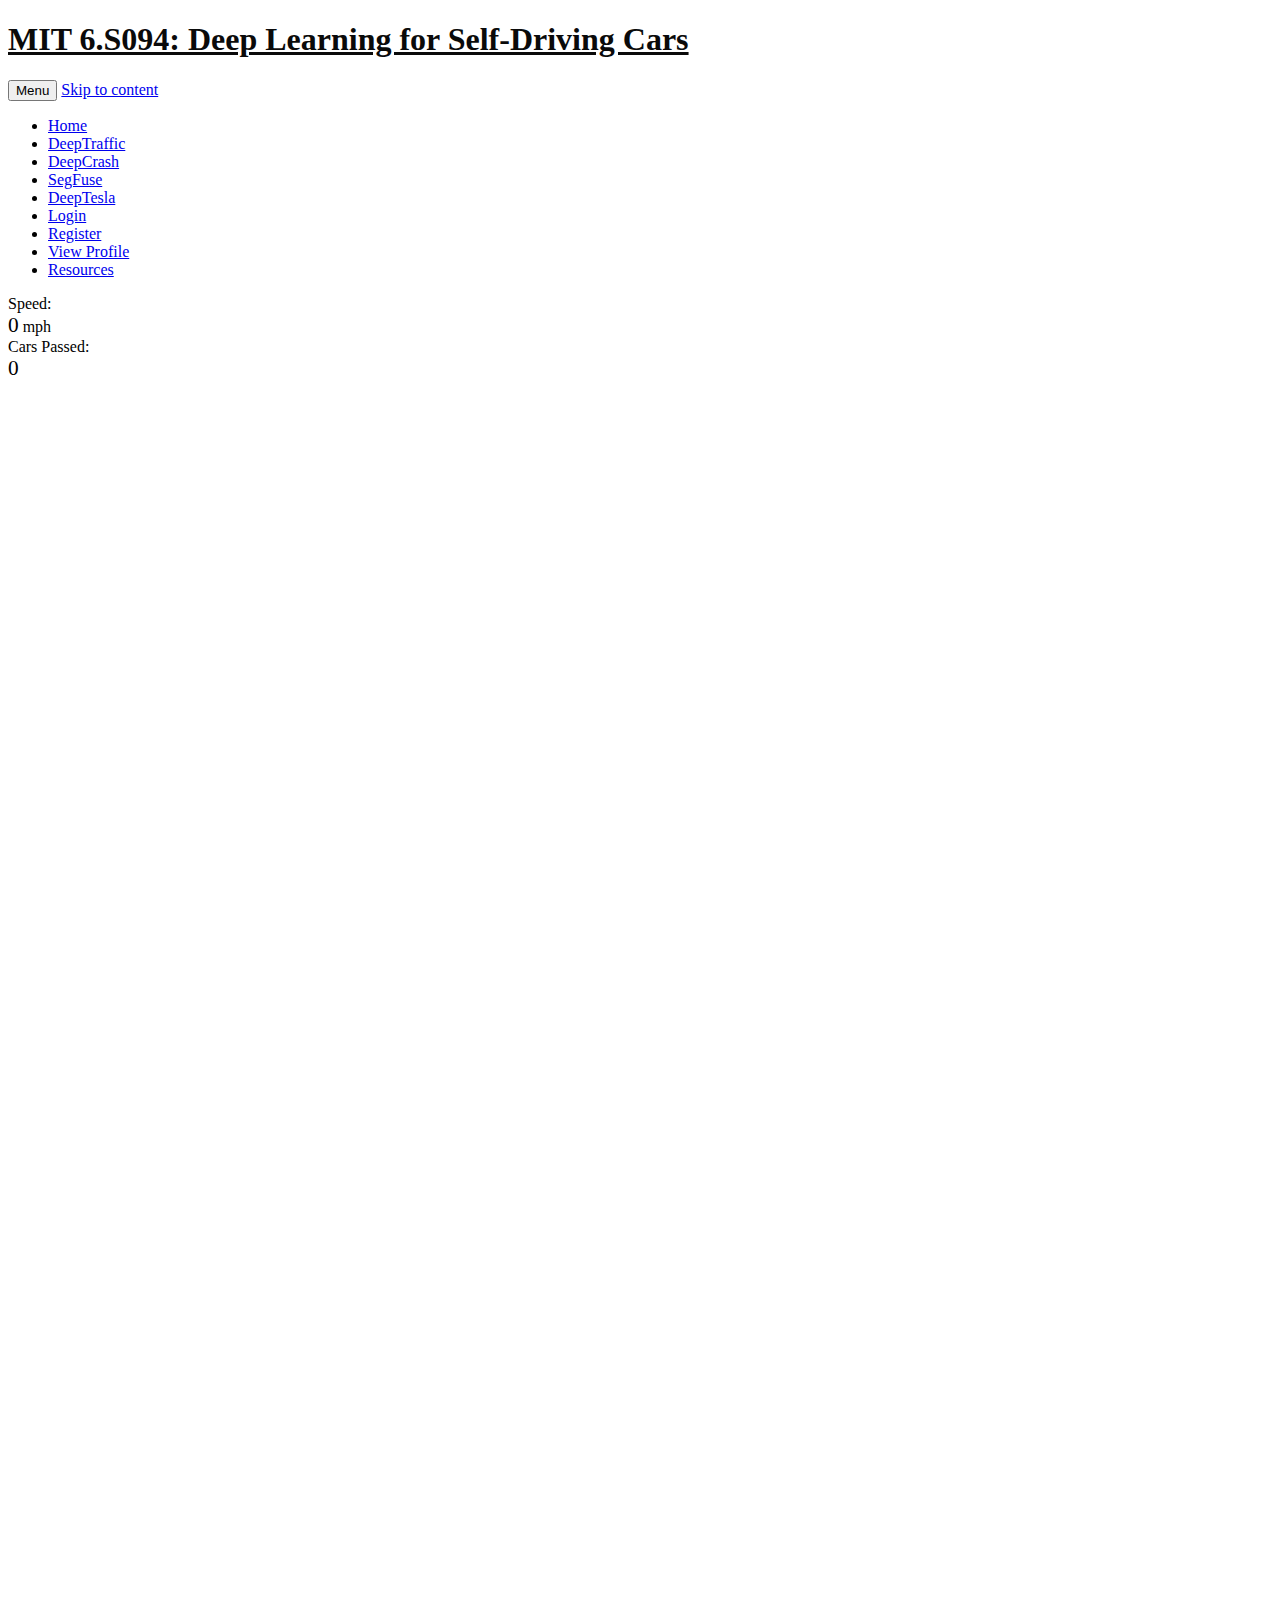
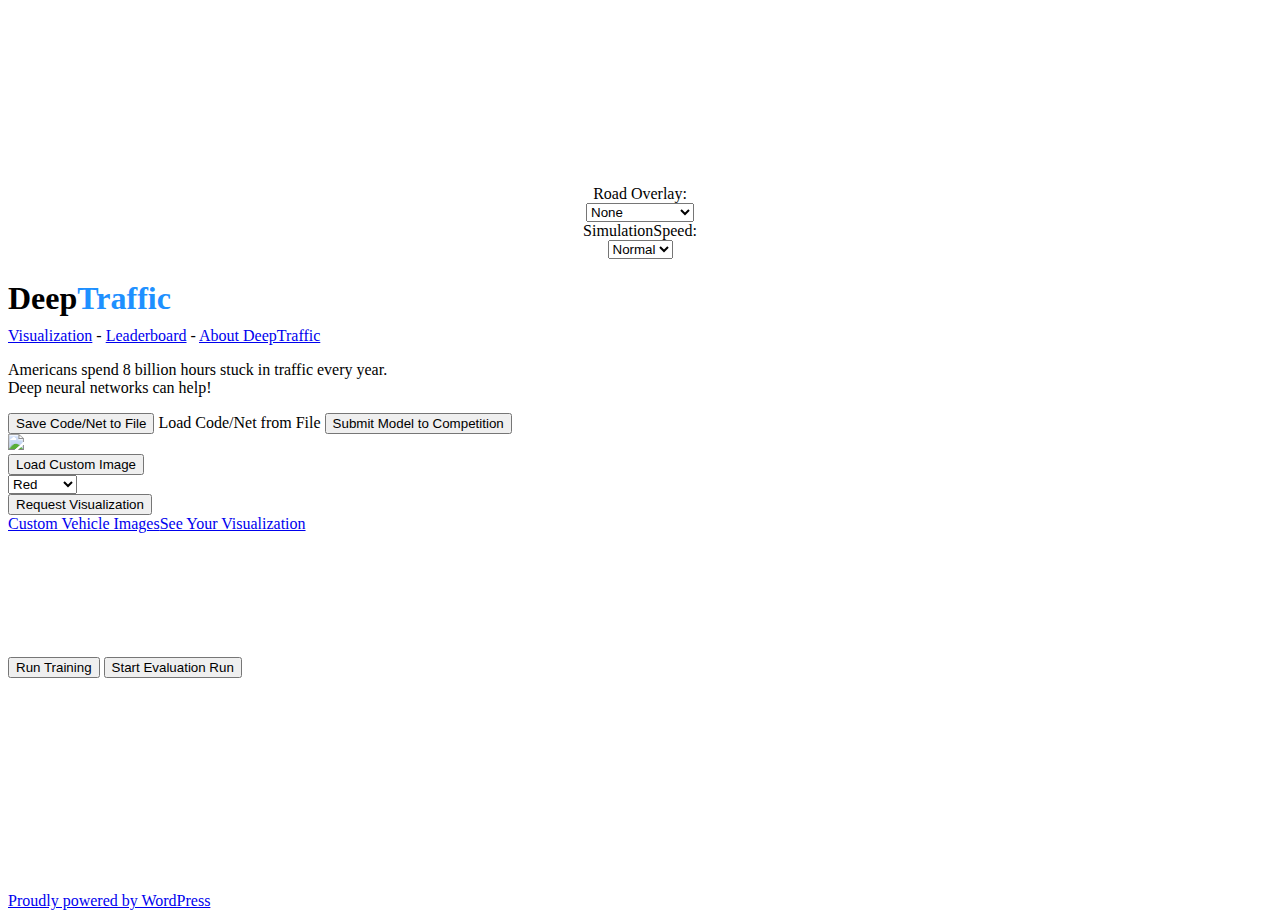
==== commit bd69fa60: "替换Road Overlay选项的不明确命名" ====
--- a/DeepTraffic  MIT 6_S094 Deep Learning for Self-Driving Cars.htm
+++ b/DeepTraffic  MIT 6_S094 Deep Learning for Self-Driving Cars.htm
@@ -258,14 +258,20 @@
 style="font-size: 16pt;">0</SPAN>     </DIV></DIV>
 <DIV class="gameCol"><CANVAS width="400" height="1400" id="canvas"></CANVAS>     
 <BR>
-<DIV style="text-align: center;"><SPAN>Road Overlay:</SPAN>       <BR><SELECT 
-class="button-small" onchange="setDrawingStyle(this)"><OPTION 
-  value="normal">None</OPTION>         <OPTION value="cutout">Learning 
-  Input</OPTION>         <OPTION value="safety">Safety System</OPTION>         
-  <OPTION value="full">Full Map</OPTION>       </SELECT><BR><SPAN>Simulation 
-Speed:</SPAN>       <BR><SELECT class="button-small" onchange="setFast(this.value == 'true')"><OPTION 
-  value="false">Normal</OPTION>         <OPTION value="true">Fast</OPTION>       
-</SELECT>     </DIV></DIV>
+<DIV style="text-align: center;"><SPAN>Road Overlay:</SPAN>       <BR>
+    <SELECT class="button-small" onchange="setDrawingStyle(this)">
+        <OPTION value="normal">None</OPTION>
+        <OPTION value="cutout">Learning Input</OPTION>
+        <OPTION value="safety">Safety System</OPTION>
+        <OPTION value="full">Full Map</OPTION>
+    </SELECT><BR>
+
+    <SPAN>SimulationSpeed:</SPAN>       <BR>
+    <SELECT class="button-small" onchange="setFast(this.value == 'true')">
+        <OPTION value="false">Normal</OPTION>
+        <OPTION value="true">Fast</OPTION>
+    </SELECT>
+</DIV></DIV>
 <DIV class="codeCol">
 <DIV class="headline">
 <H1 style="margin-bottom: 10px;">Deep<SPAN 
@@ -310,8 +316,10 @@
   value="#0000F0">Navy</OPTION>               <OPTION id="fuchsia" value="#FF00FF">Fuchsia</OPTION> 
                 <OPTION id="purple" value="#800080">Purple</OPTION>             
 </SELECT>           </DIV>
-<DIV><BUTTON class="button-small" id="requestVisualization">Request 
-Visualization</BUTTON>           </DIV></DIV>
+<DIV>
+    <BUTTON class="button-small" id="requestVisualization">Request Visualization</BUTTON>
+</DIV>
+</DIV>
 <DIV class="example-links"><A href="https://selfdrivingcars.mit.edu/deeptraffic-custom-car-gallery/" 
 target="_blank">Custom Vehicle Images</A><A href="https://selfdrivingcars.mit.edu/deeptraffic-visualization/" 
 target="_blank">See Your Visualization</A></DIV></DIV>
